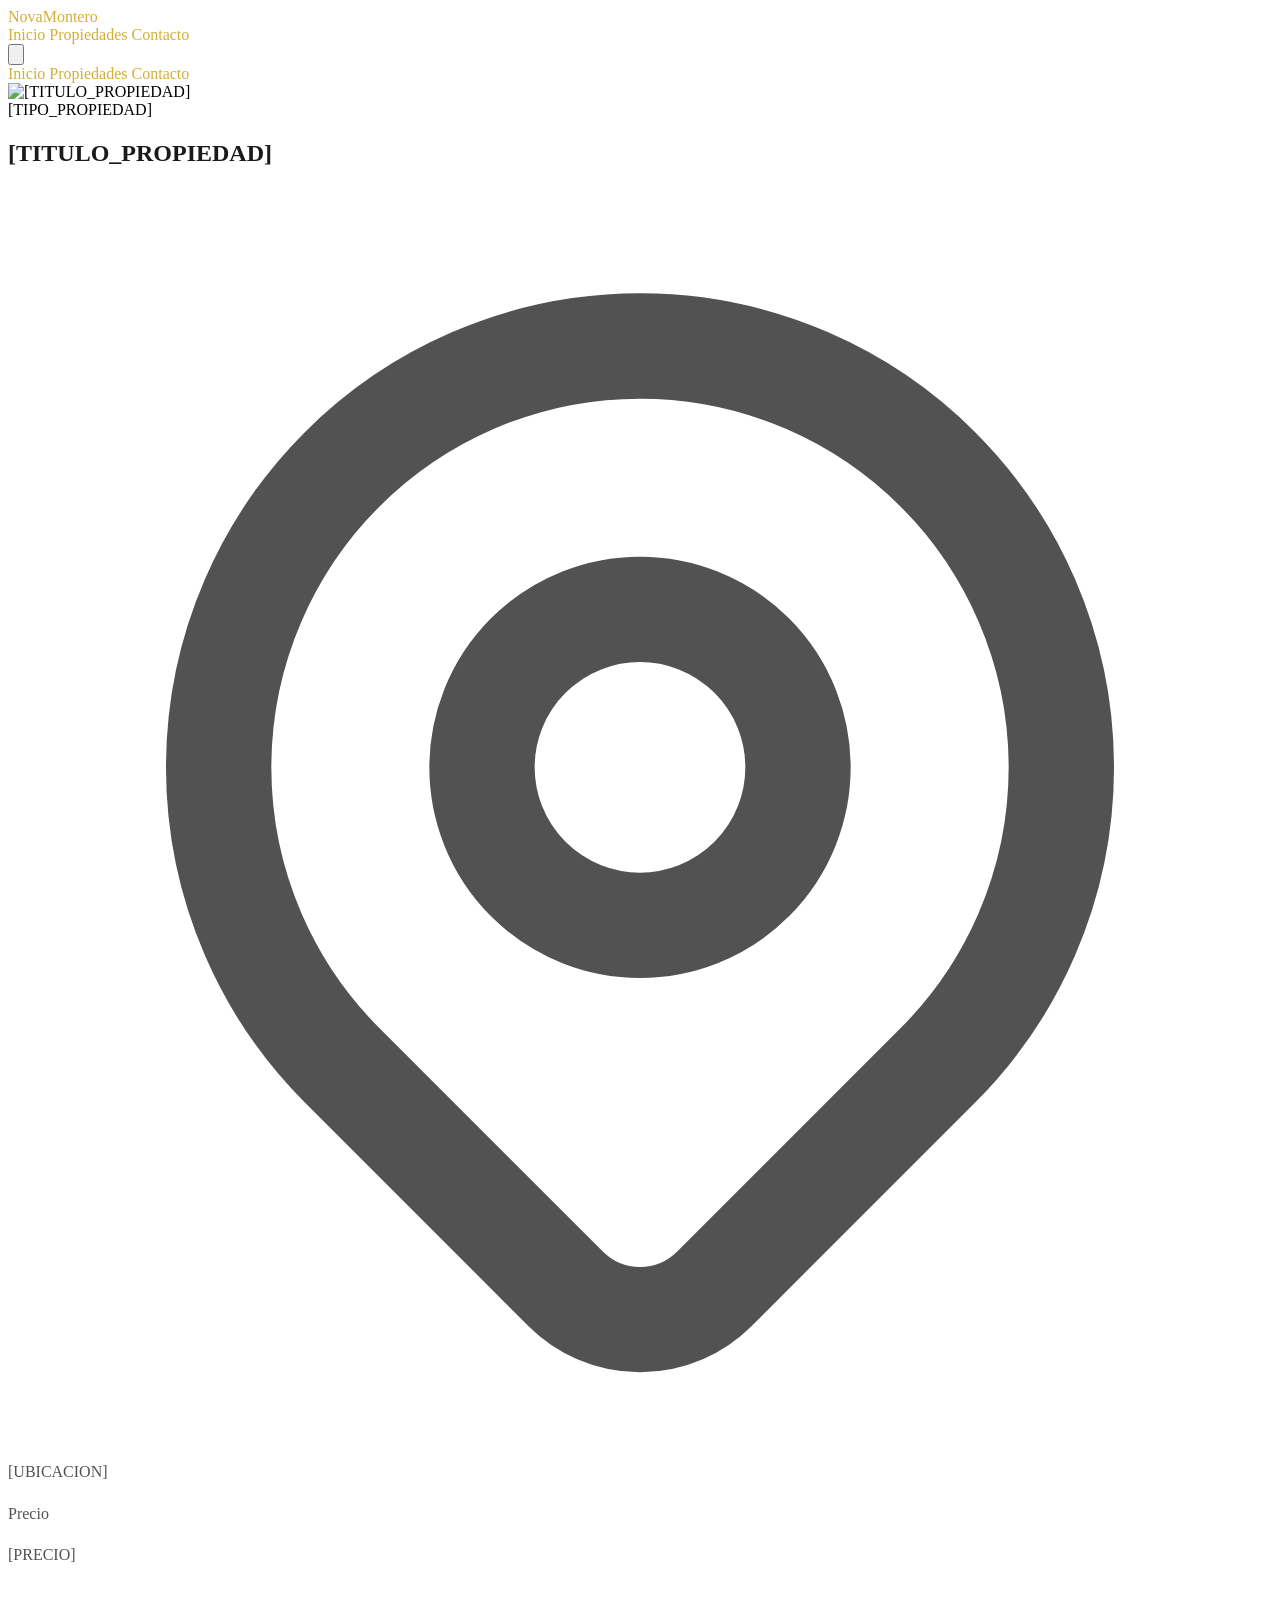
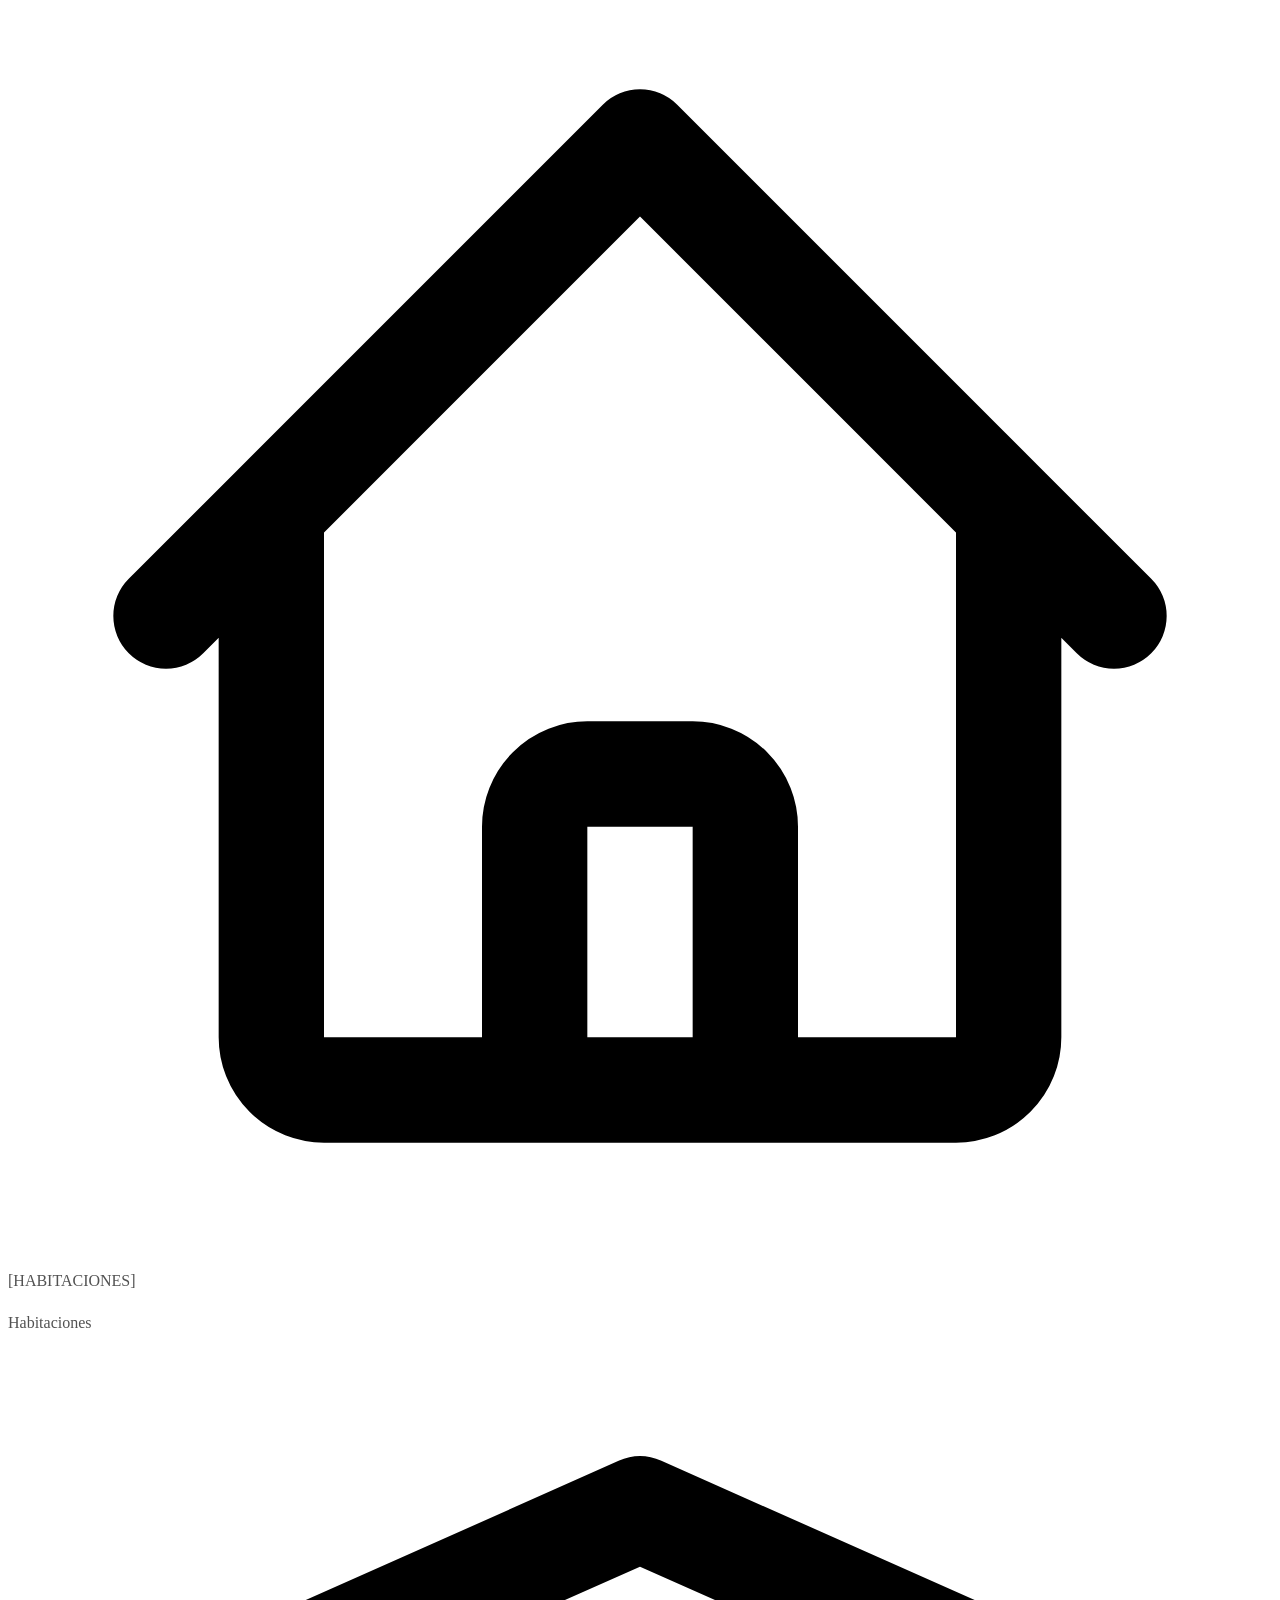
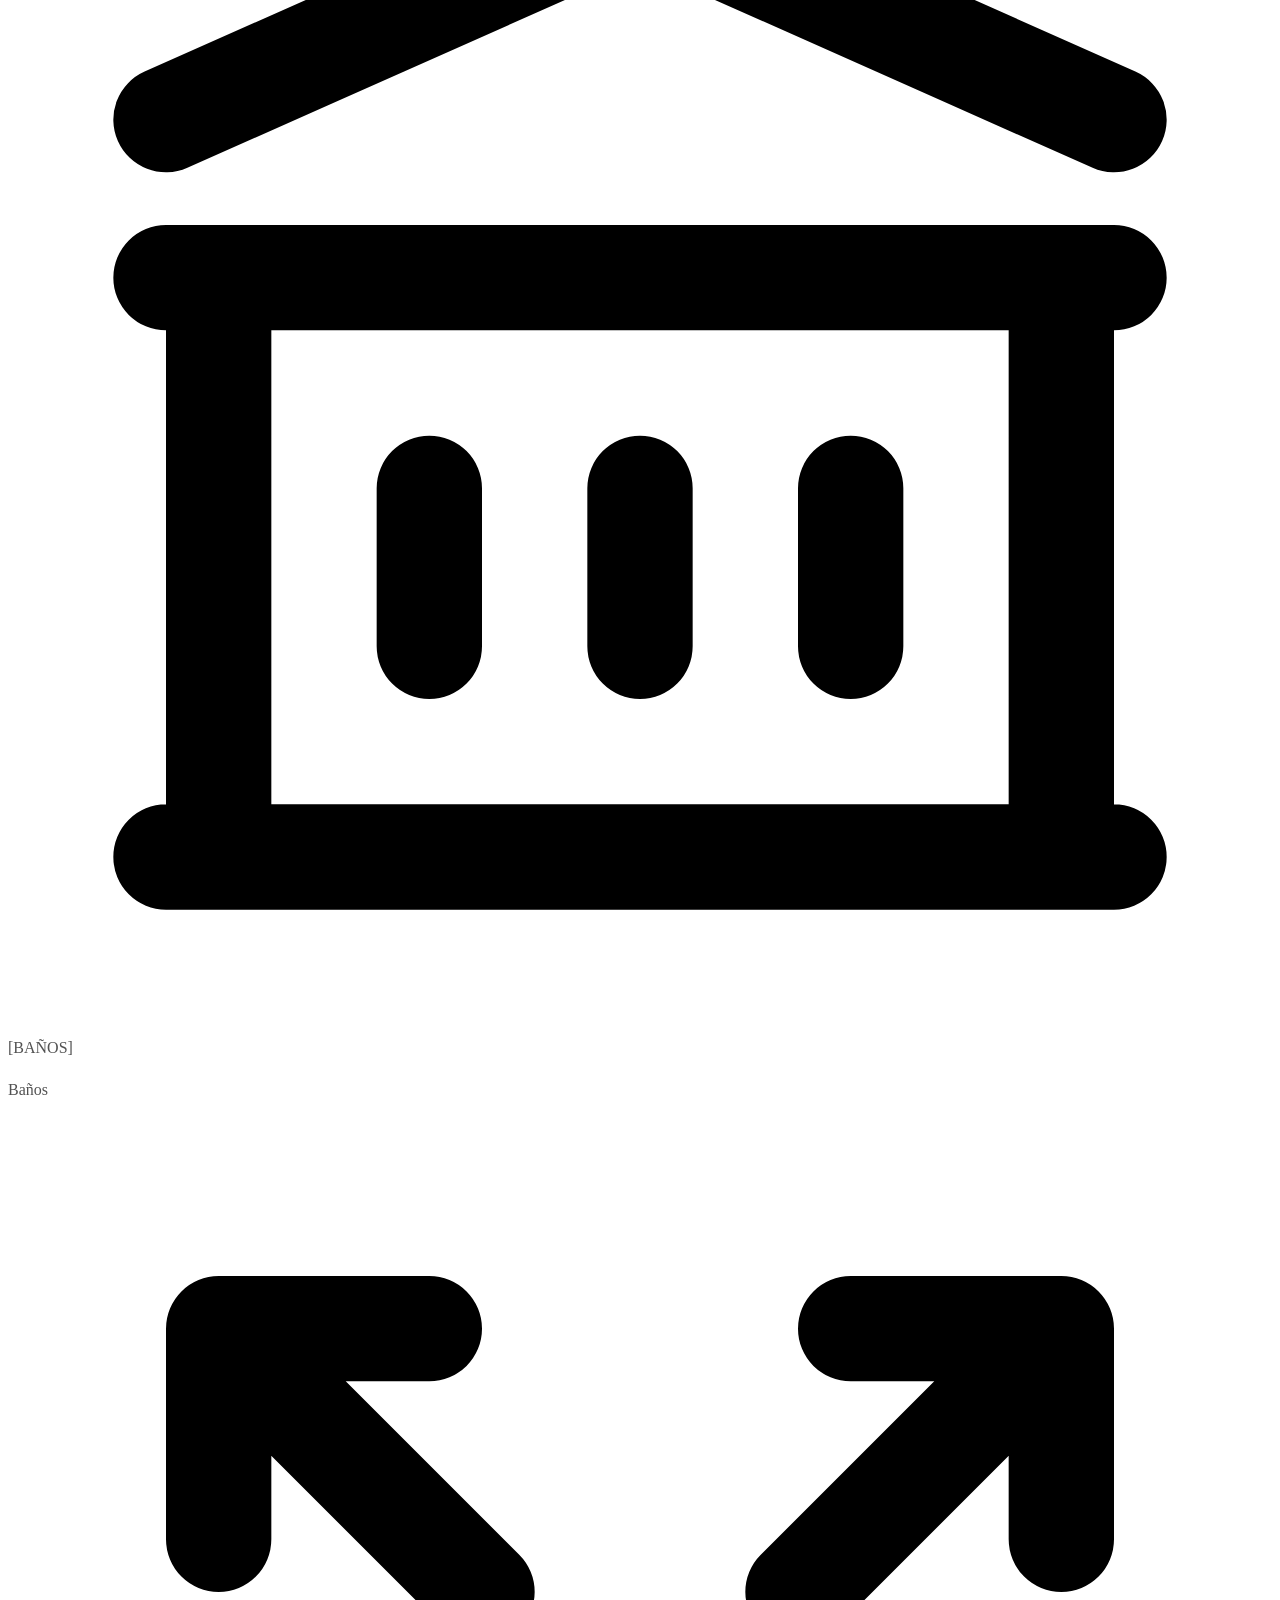
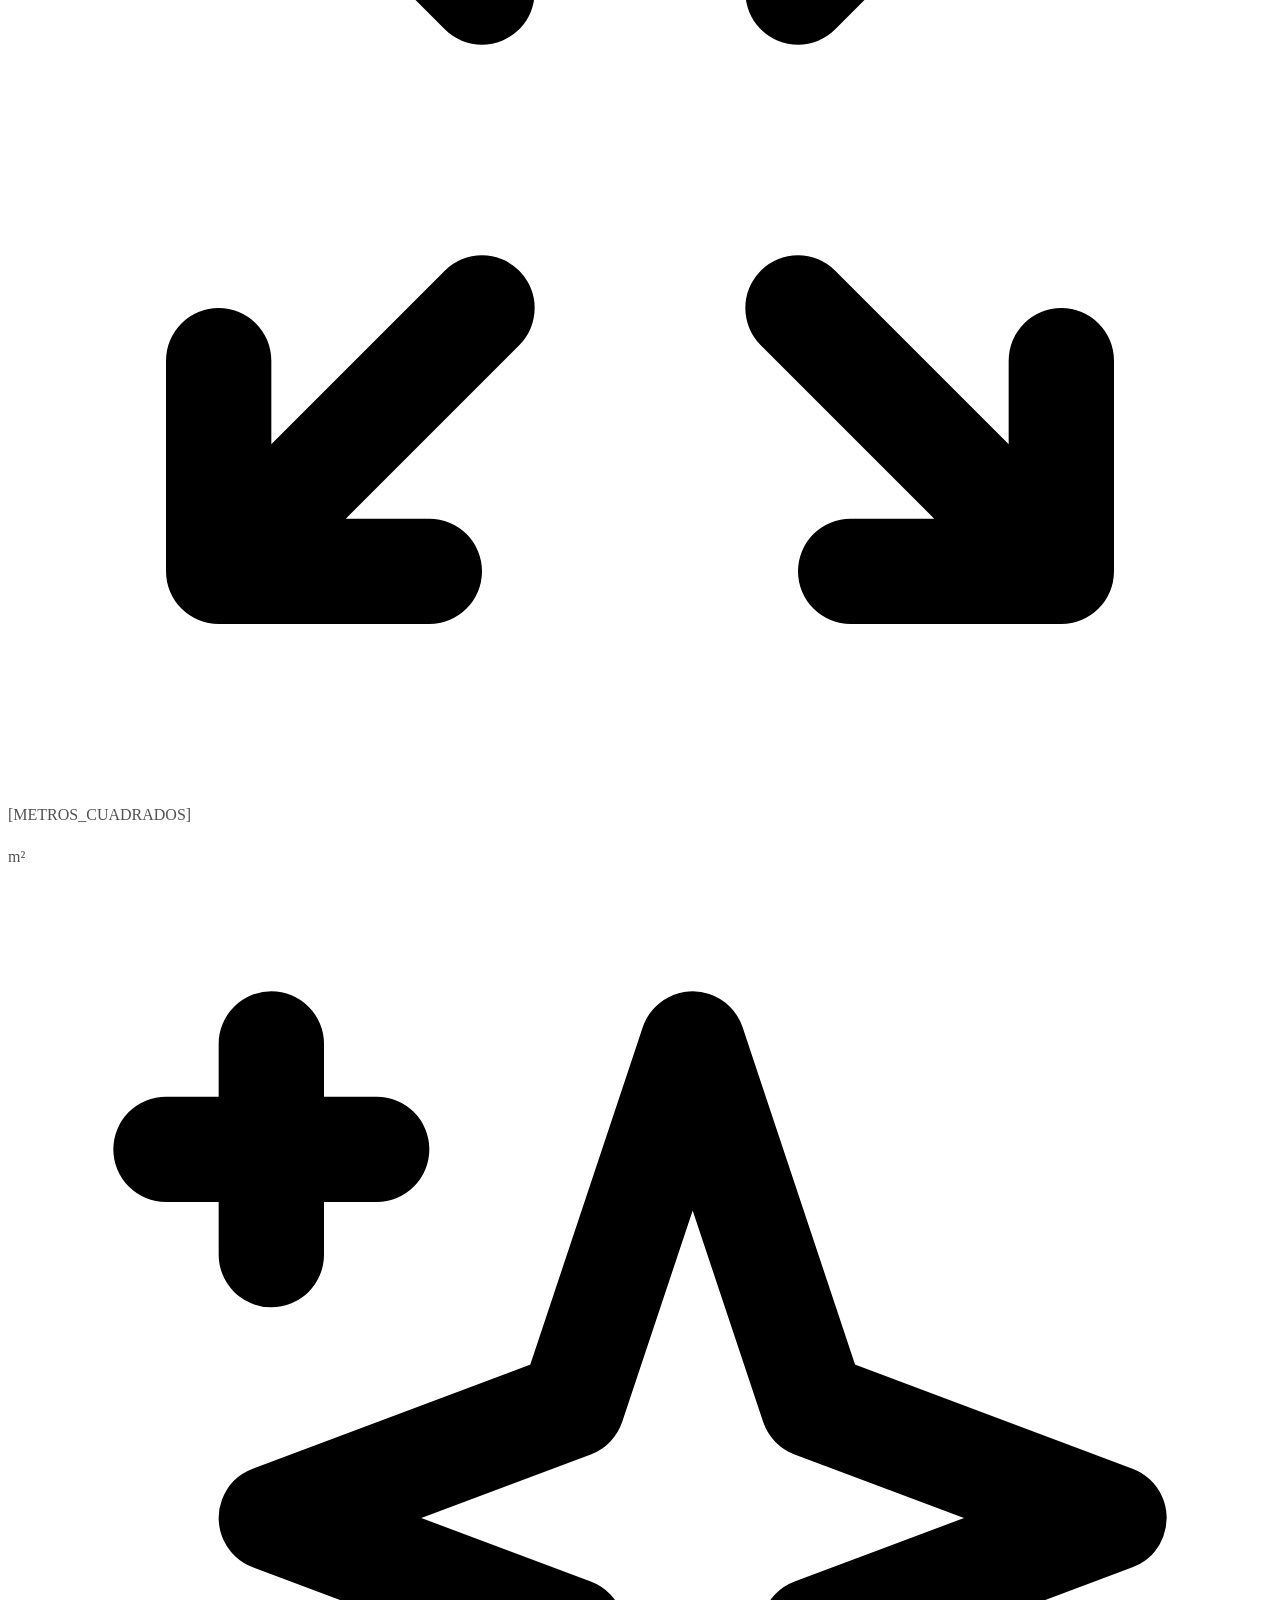
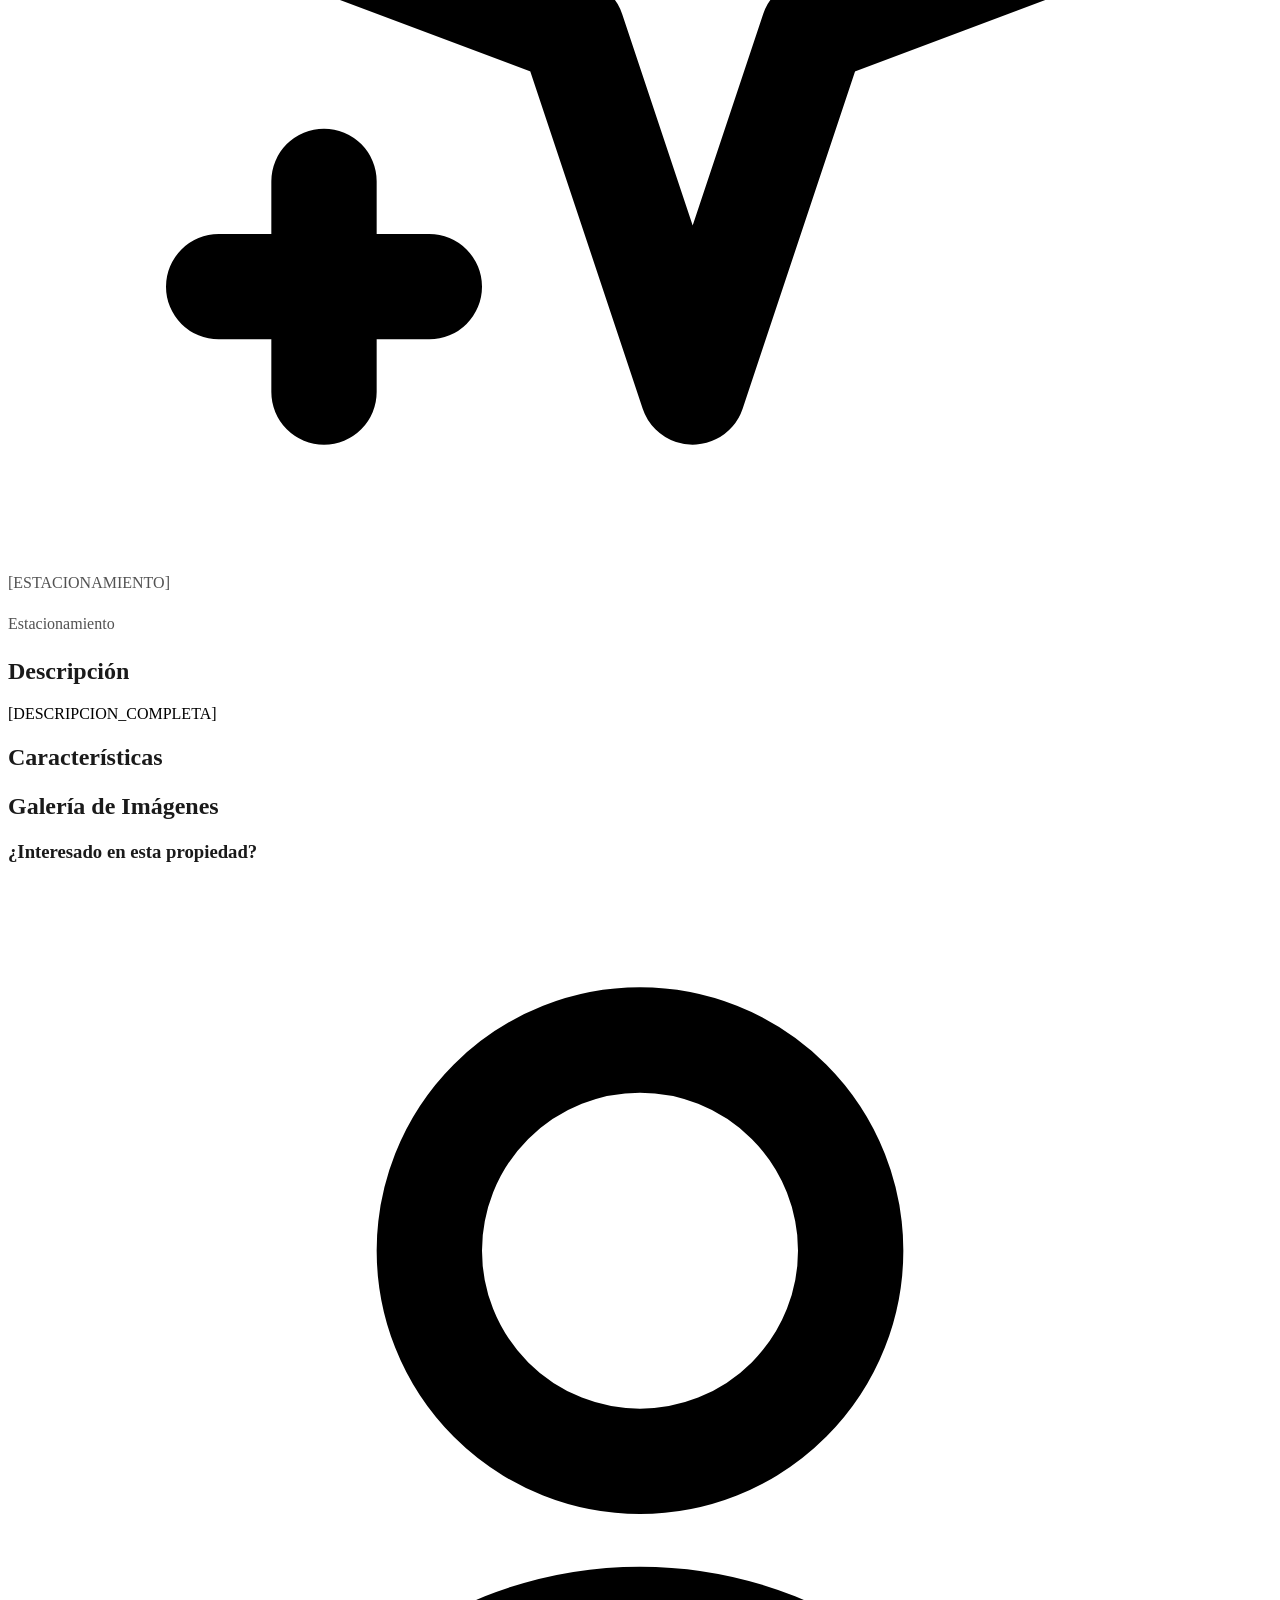
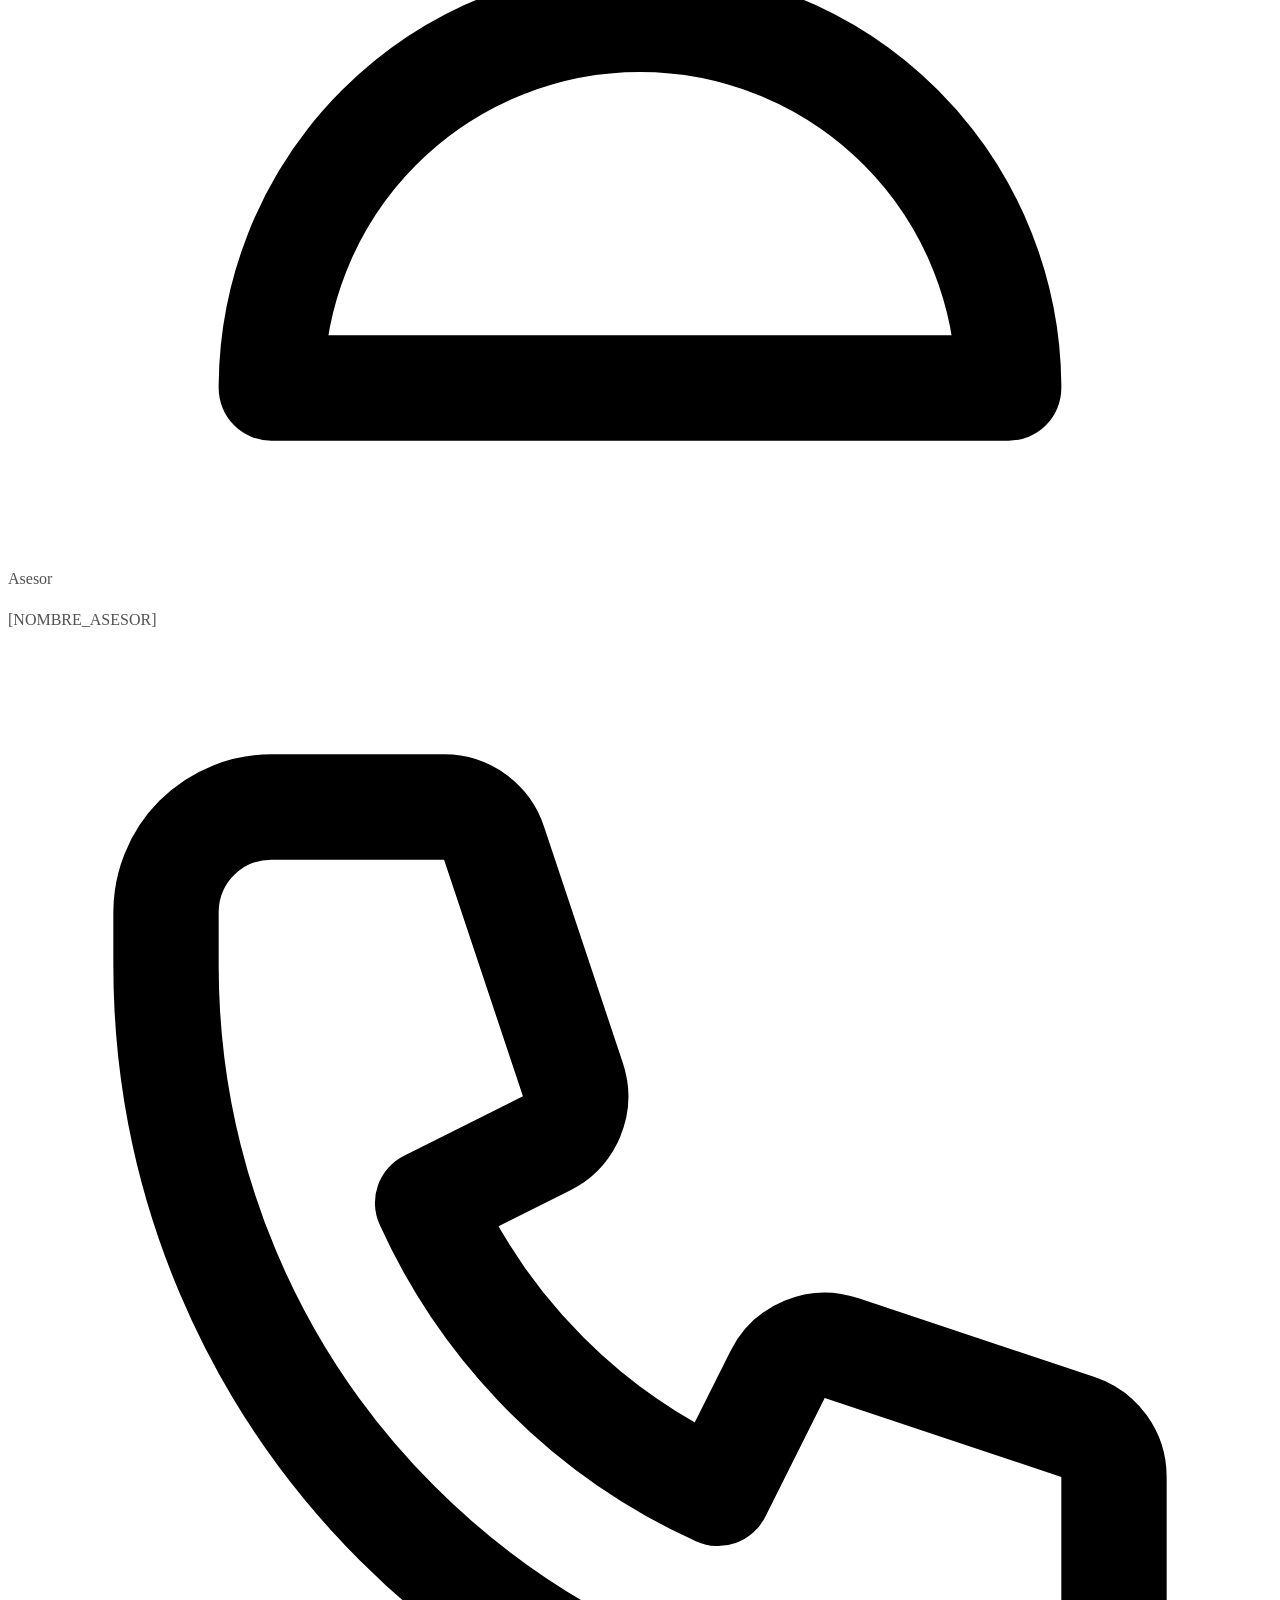
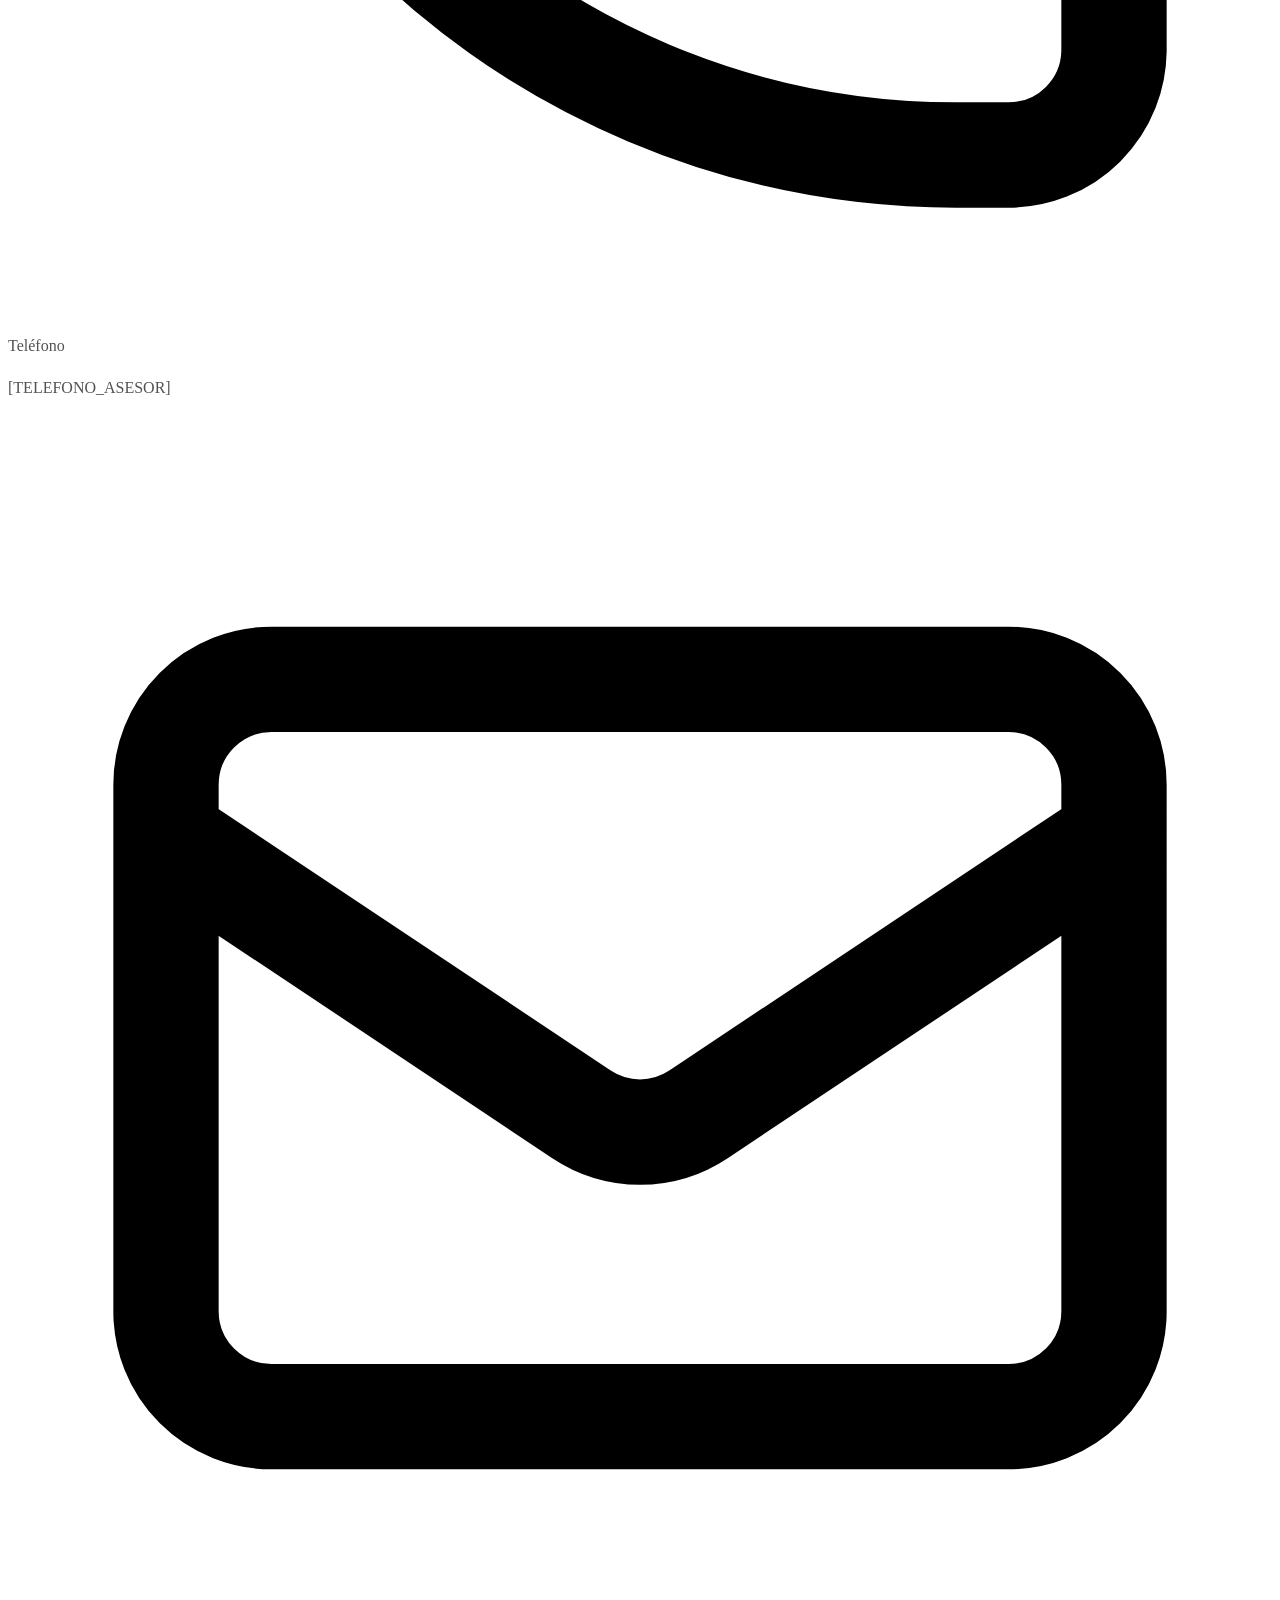
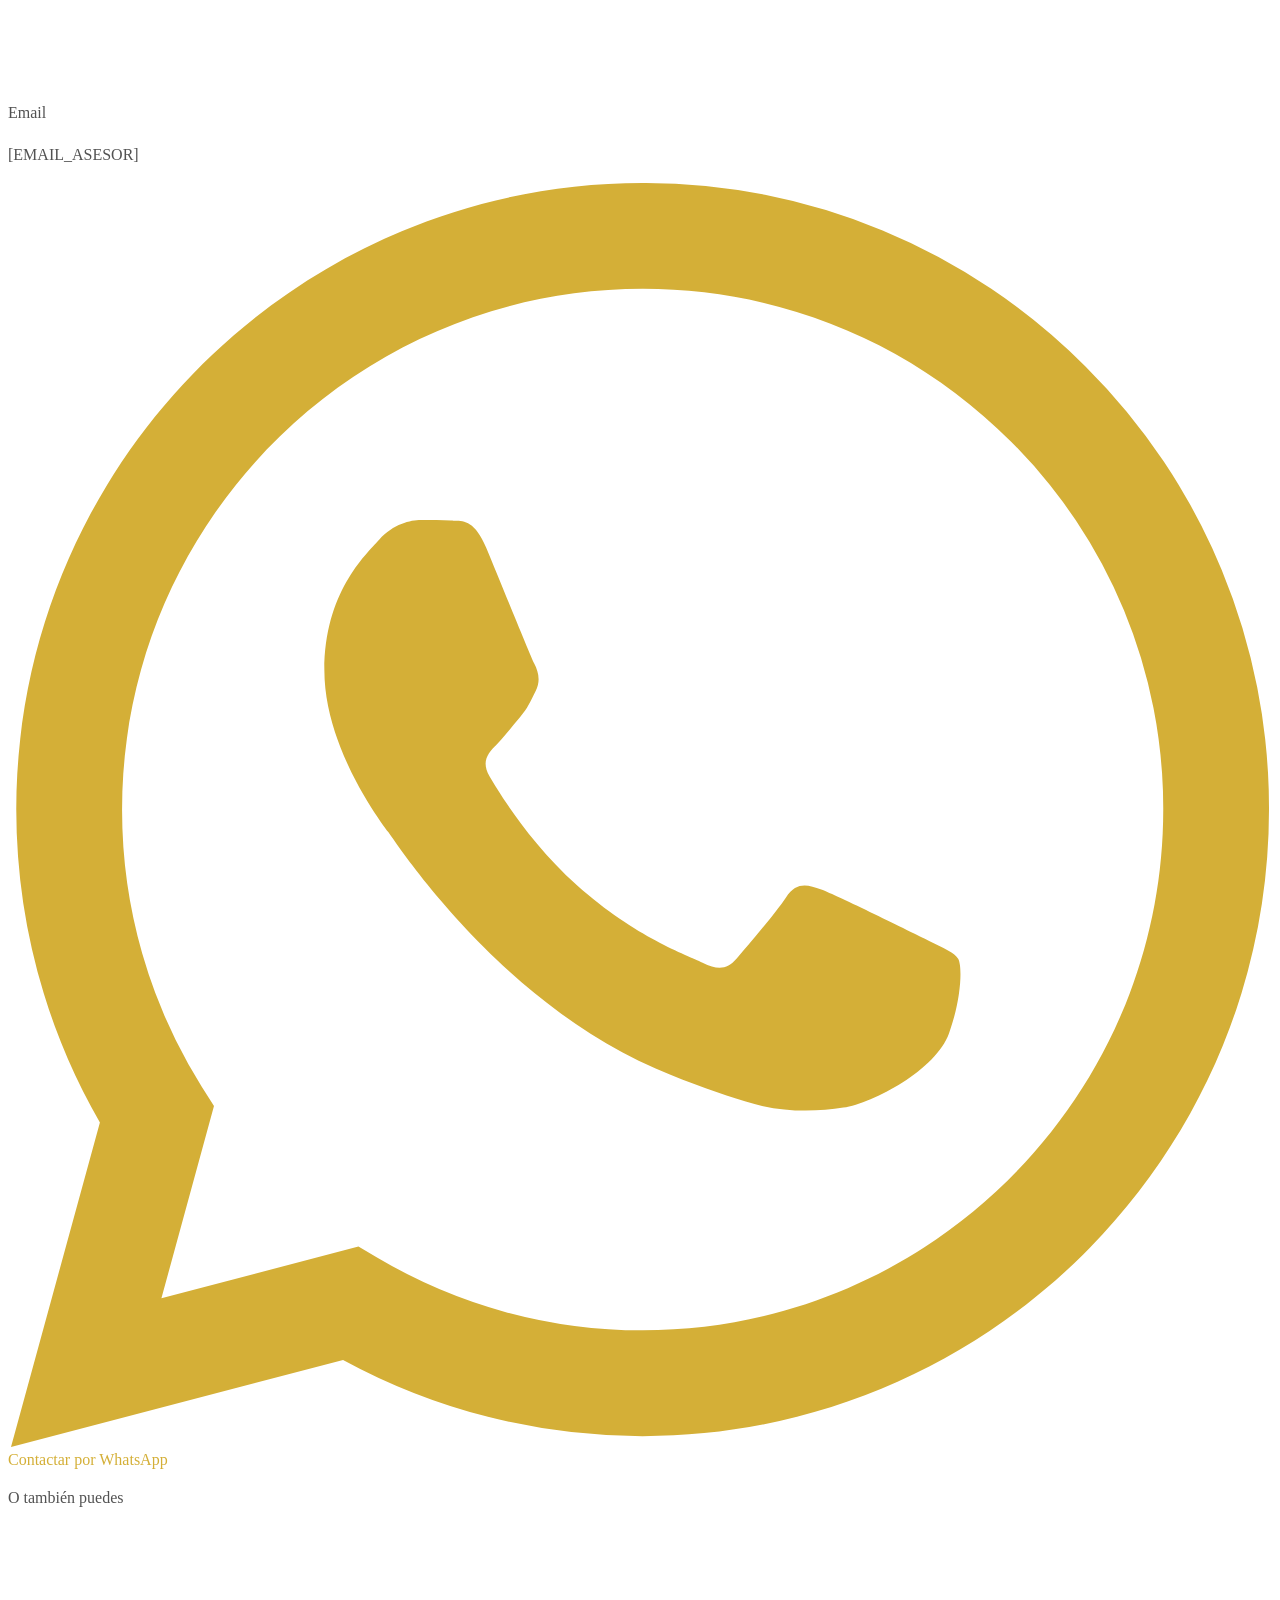
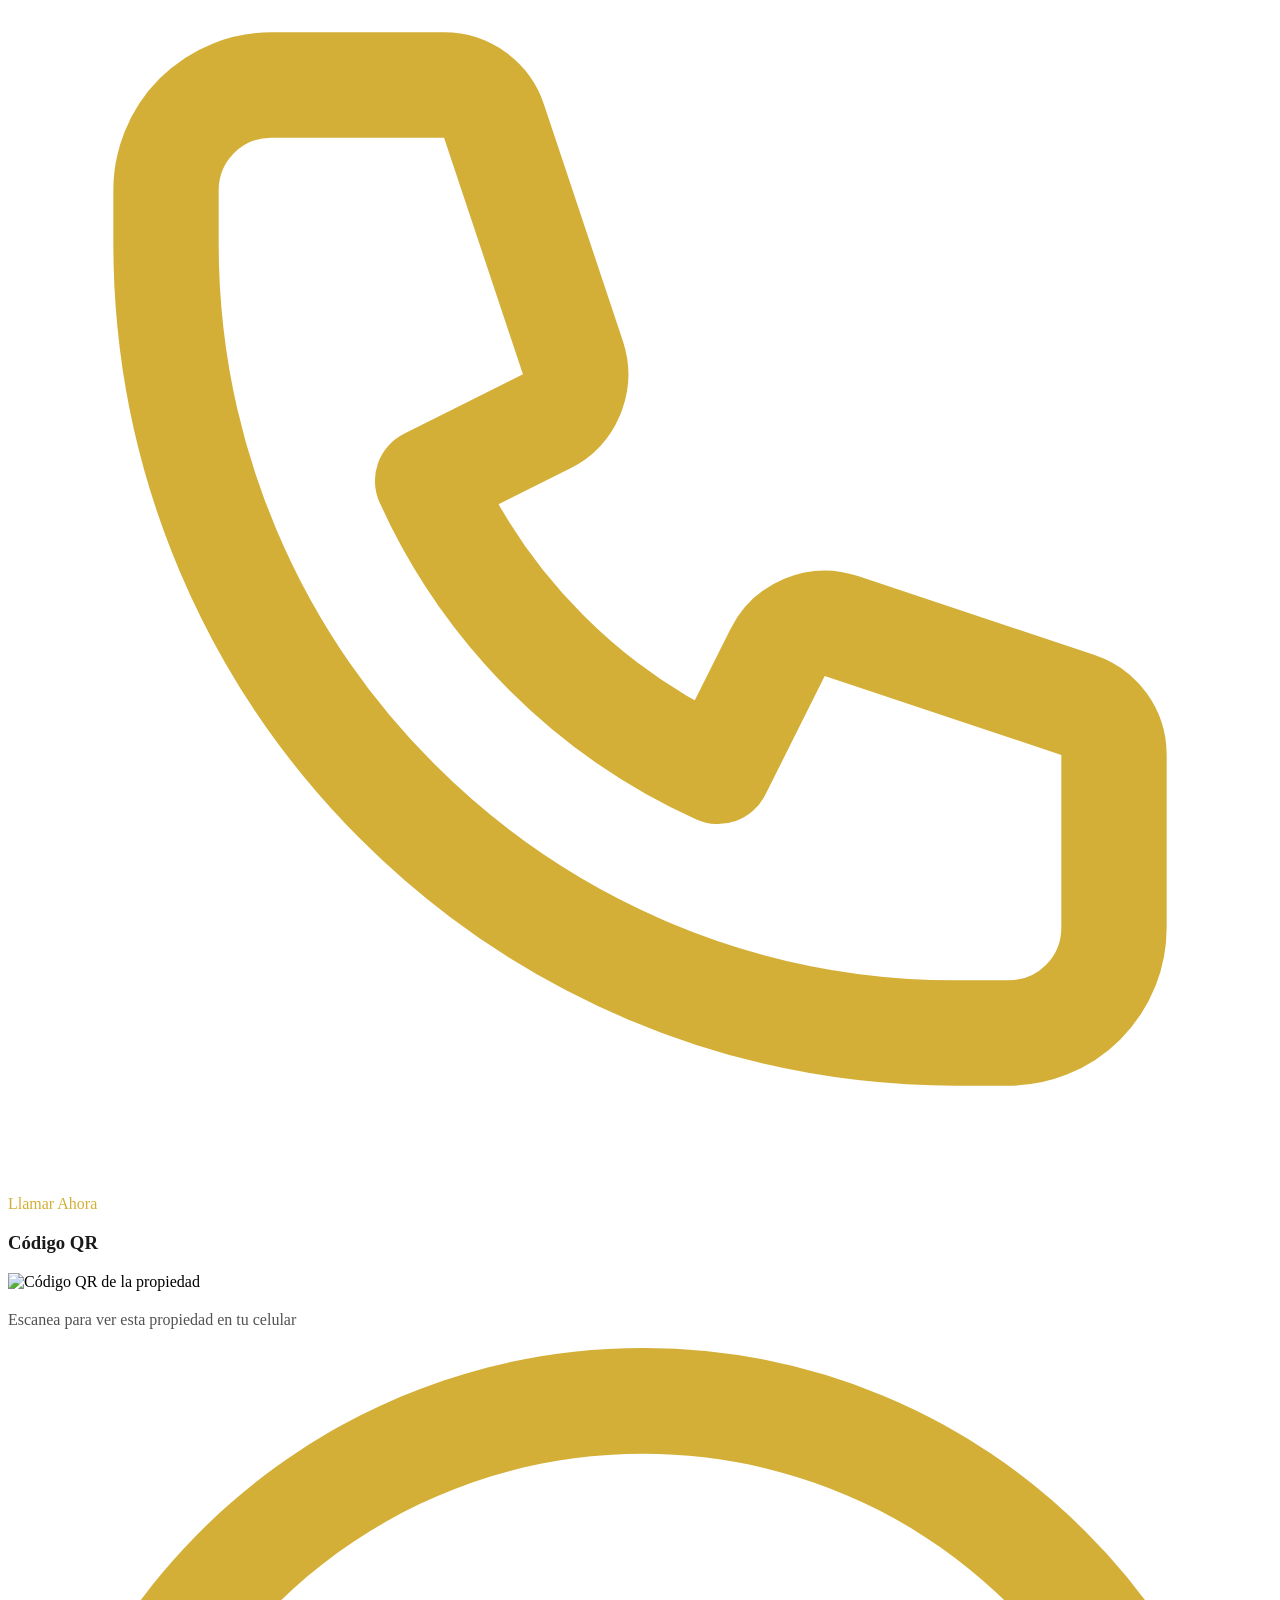
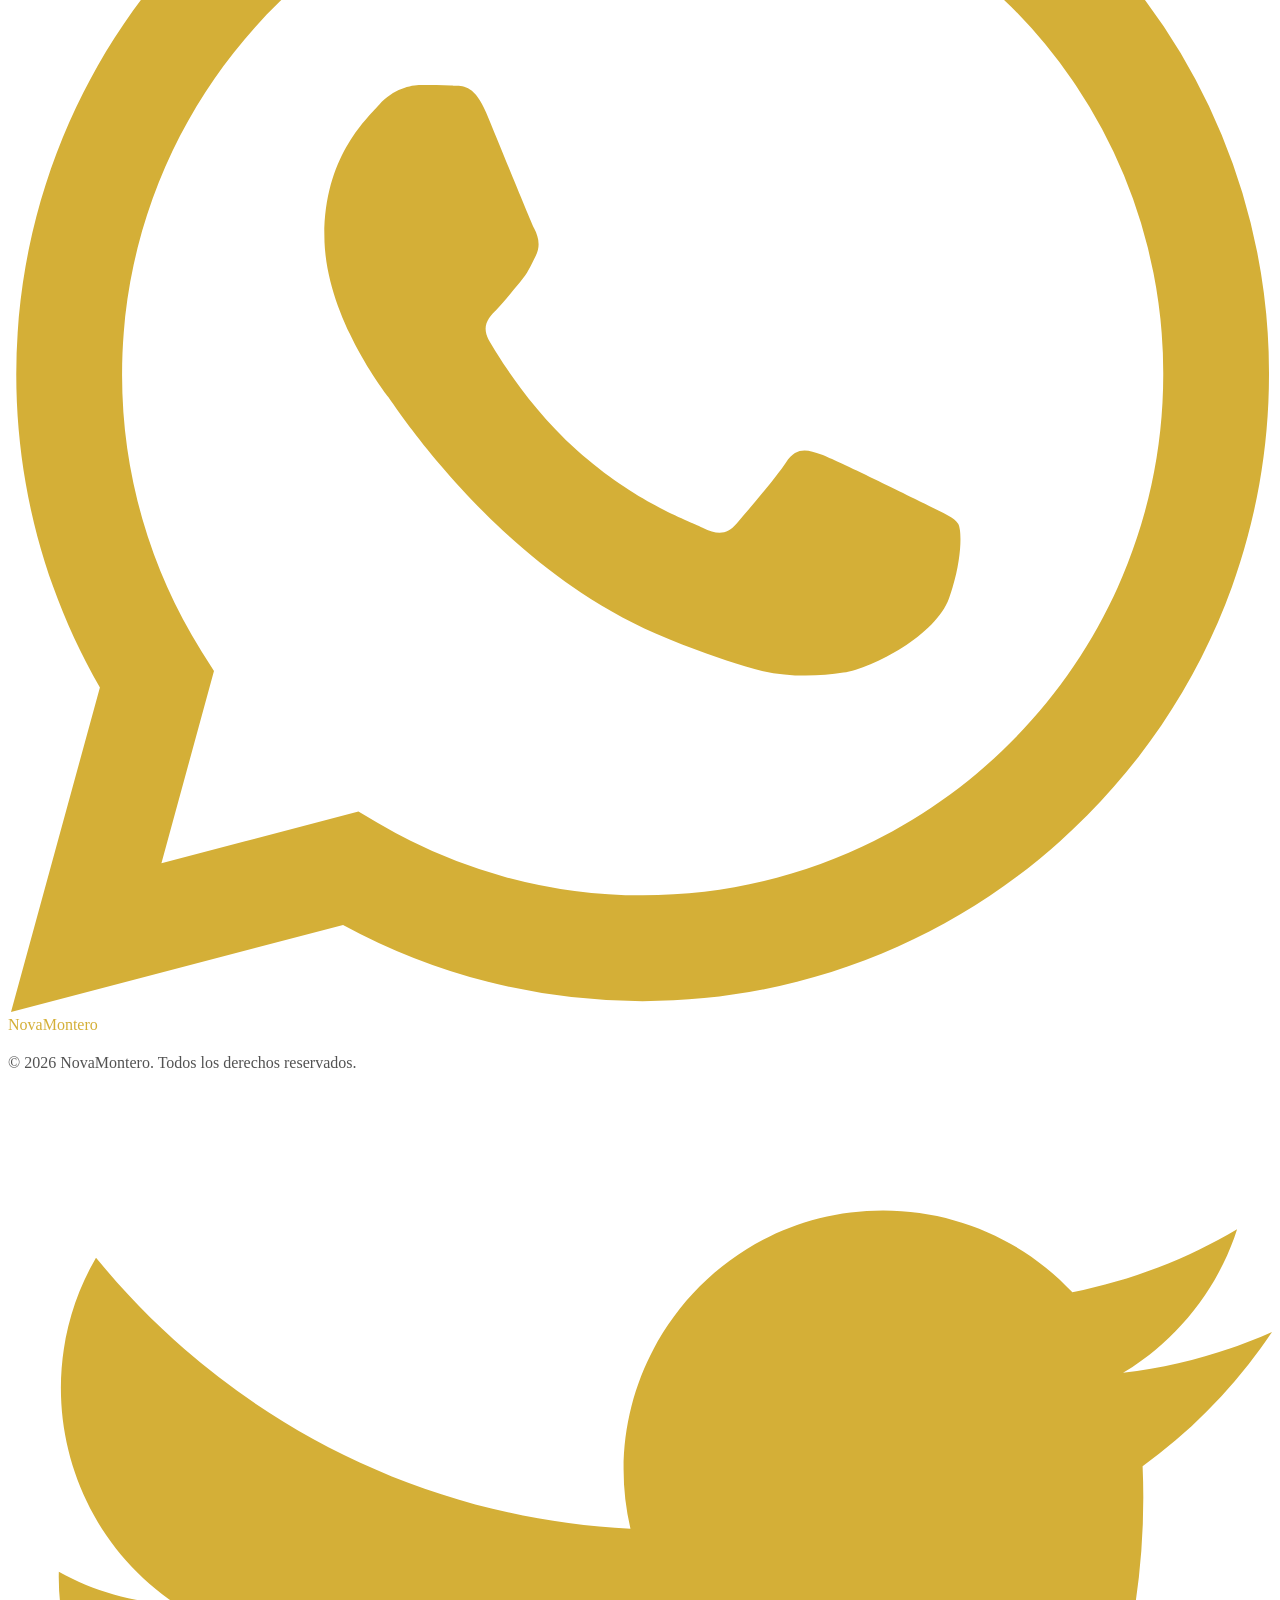
==== plantillas/index.html @ 6f41f122 "Sitio web NovaMontero - Landing page de propiedades en Monterrey, Bolivia" ====
<!DOCTYPE html>
<html lang="es">
<head>
    <meta charset="UTF-8">
    <meta name="viewport" content="width=device-width, initial-scale=1.0">
    <meta name="description" content="[DESCRIPCION_PROPIEDAD] - [TIPO_PROPIEDAD] en venta en [UBICACION]">
    <meta name="keywords" content="[PALABRAS_CLAVE]">
    <title>[TITULO_PROPIEDAD] | NovaMontero</title>
    
    <!-- Tailwind CSS CDN -->
    <script src="https://cdn.tailwindcss.com"></script>
    
    <!-- Custom Styles -->
    <link rel="stylesheet" href="../assets/css/styles.css">
    
    <!-- Favicon -->
    <link rel="icon" type="image/x-icon" href="../assets/images/favicon.ico">
</head>
<body class="bg-gray-50 min-h-screen">
    <!-- Header -->
    <header class="bg-white shadow-md sticky top-0 z-50">
        <div class="container mx-auto px-4 py-4">
            <div class="flex justify-between items-center">
                <a href="../index.html" class="flex items-center space-x-1">
                    <span class="text-2xl font-bold text-gold-400">Nova</span><span class="text-2xl font-bold text-gray-800">Montero</span>
                </a>
                <nav class="hidden md:flex space-x-8">
                    <a href="../index.html" class="text-gray-600 hover:text-gold-400 transition">Inicio</a>
                    <a href="../index.html#propiedades" class="text-gray-600 hover:text-gold-400 transition">Propiedades</a>
                    <a href="#contacto" class="text-gray-600 hover:text-gold-400 transition">Contacto</a>
                </nav>
                <button id="mobileMenuBtn" class="md:hidden text-gray-600">
                    <svg class="w-6 h-6" fill="none" stroke="currentColor" viewBox="0 0 24 24">
                        <path stroke-linecap="round" stroke-linejoin="round" stroke-width="2" d="M4 6h16M4 12h16M4 18h16"/>
                    </svg>
                </button>
            </div>
        </div>
        <!-- Mobile Menu -->
        <div id="mobileMenu" class="hidden md:hidden bg-white border-t">
            <div class="container mx-auto px-4 py-2">
                <a href="../index.html" class="block py-2 text-gray-600 hover:text-gold-400">Inicio</a>
                <a href="../index.html#propiedades" class="block py-2 text-gray-600 hover:text-gold-400">Propiedades</a>
                <a href="#contacto" class="block py-2 text-gray-600 hover:text-gold-400">Contacto</a>
            </div>
        </div>
    </header>

    <!-- Hero Section -->
    <section class="relative">
        <div class="relative h-96 md:h-[500px]">
            <img id="heroImage" src="[URL_IMAGEN_PRINCIPAL]" alt="[TITULO_PROPIEDAD]" class="w-full h-full object-cover">
            <div class="absolute inset-0 bg-gradient-to-t from-black/60 to-transparent"></div>
            <div class="absolute bottom-0 left-0 right-0 p-6 md:p-12">
                <div class="container mx-auto">
                    <div class="flex flex-wrap items-end justify-between gap-4">
                        <div>
                            <span id="propertyType" class="inline-block bg-gold-400 text-black px-3 py-1 rounded-full text-sm font-medium mb-2">[TIPO_PROPIEDAD]</span>
                            <h1 id="propertyTitle" class="text-3xl md:text-4xl font-bold text-white mb-2">[TITULO_PROPIEDAD]</h1>
                            <p id="propertyLocation" class="text-white/90 text-lg flex items-center">
                                <svg class="w-5 h-5 mr-2" fill="none" stroke="currentColor" viewBox="0 0 24 24">
                                    <path stroke-linecap="round" stroke-linejoin="round" stroke-width="2" d="M17.657 16.657L13.414 20.9a1.998 1.998 0 01-2.827 0l-4.244-4.243a8 8 0 1111.314 0z"/>
                                    <path stroke-linecap="round" stroke-linejoin="round" stroke-width="2" d="M15 11a3 3 0 11-6 0 3 3 0 016 0z"/>
                                </svg>
                                [UBICACION]
                            </p>
                        </div>
                        <div class="text-right">
                            <p class="text-white/80 text-sm">Precio</p>
                            <p id="propertyPrice" class="text-3xl md:text-4xl font-bold text-white">[PRECIO]</p>
                        </div>
                    </div>
                </div>
            </div>
        </div>
    </section>

    <!-- Property Details -->
    <section class="py-8 md:py-12">
        <div class="container mx-auto px-4">
            <div class="grid grid-cols-1 lg:grid-cols-3 gap-8">
                <!-- Main Content -->
                <div class="lg:col-span-2">
                    <!-- Quick Stats -->
                    <div class="bg-white rounded-xl shadow-md p-6 mb-8">
                        <div class="grid grid-cols-2 md:grid-cols-4 gap-6">
                            <div class="text-center">
                                <div class="w-12 h-12 bg-gold-100 rounded-full flex items-center justify-center mx-auto mb-2">
                                    <svg class="w-6 h-6 text-gold-400" fill="none" stroke="currentColor" viewBox="0 0 24 24">
                                        <path stroke-linecap="round" stroke-linejoin="round" stroke-width="2" d="M3 12l2-2m0 0l7-7 7 7M5 10v10a1 1 0 001 1h3m10-11l2 2m-2-2v10a1 1 0 01-1 1h-3m-6 0a1 1 0 001-1v-4a1 1 0 011-1h2a1 1 0 011 1v4a1 1 0 001 1m-6 0h6"/>
                                    </svg>
                                </div>
                                <p id="statRooms" class="text-2xl font-bold text-gray-800">[HABITACIONES]</p>
                                <p class="text-gray-500 text-sm">Habitaciones</p>
                            </div>
                            
                            <div class="text-center">
                                <div class="w-12 h-12 bg-gold-100 rounded-full flex items-center justify-center mx-auto mb-2">
                                    <svg class="w-6 h-6 text-gold-400" fill="none" stroke="currentColor" viewBox="0 0 24 24">
                                        <path stroke-linecap="round" stroke-linejoin="round" stroke-width="2" d="M8 14v3m4-3v3m4-3v3M3 21h18M3 10h18M3 7l9-4 9 4M4 10h16v11H4V10z"/>
                                    </svg>
                                </div>
                                <p id="statBathrooms" class="text-2xl font-bold text-gray-800">[BAÑOS]</p>
                                <p class="text-gray-500 text-sm">Baños</p>
                            </div>
                            
                            <div class="text-center">
                                <div class="w-12 h-12 bg-gold-100 rounded-full flex items-center justify-center mx-auto mb-2">
                                    <svg class="w-6 h-6 text-gold-400" fill="none" stroke="currentColor" viewBox="0 0 24 24">
                                        <path stroke-linecap="round" stroke-linejoin="round" stroke-width="2" d="M4 8V4m0 0h4M4 4l5 5m11-1V4m0 0h-4m4 0l-5 5M4 16v4m0 0h4m-4 0l5-5m11 5l-5-5m5 5v-4m0 4h-4"/>
                                    </svg>
                                </div>
                                <p id="statArea" class="text-2xl font-bold text-gray-800">[METROS_CUADRADOS]</p>
                                <p class="text-gray-500 text-sm">m²</p>
                            </div>
                            
                            <div class="text-center">
                                <div class="w-12 h-12 bg-gold-100 rounded-full flex items-center justify-center mx-auto mb-2">
                                    <svg class="w-6 h-6 text-gold-400" fill="none" stroke="currentColor" viewBox="0 0 24 24">
                                        <path stroke-linecap="round" stroke-linejoin="round" stroke-width="2" d="M5 3v4M3 5h4M6 17v4m-2-2h4m5-16l2.286 6.857L21 12l-5.714 2.143L13 21l-2.286-6.857L5 12l5.714-2.143L13 3z"/>
                                    </svg>
                                </div>
                                <p id="statParking" class="text-2xl font-bold text-gray-800">[ESTACIONAMIENTO]</p>
                                <p class="text-gray-500 text-sm">Estacionamiento</p>
                            </div>
                        </div>
                    </div>

                    <!-- Description -->
                    <div class="bg-white rounded-xl shadow-md p-6 mb-8">
                        <h2 class="text-2xl font-bold text-gray-800 mb-4">Descripción</h2>
                        <div id="propertyDescription" class="text-gray-600 leading-relaxed space-y-4">
                            [DESCRIPCION_COMPLETA]
                        </div>
                    </div>

                    <!-- Features -->
                    <div class="bg-white rounded-xl shadow-md p-6 mb-8">
                        <h2 class="text-2xl font-bold text-gray-800 mb-4">Características</h2>
                        <div id="propertyFeatures" class="grid grid-cols-1 md:grid-cols-2 gap-4">
                            <!-- Features se cargan dinámicamente -->
                        </div>
                    </div>

                    <!-- Gallery -->
                    <div class="bg-white rounded-xl shadow-md p-6">
                        <h2 class="text-2xl font-bold text-gray-800 mb-4">Galería de Imágenes</h2>
                        <div id="propertyGallery" class="grid grid-cols-2 md:grid-cols-3 gap-4">
                            <!-- Gallery se carga dinámicamente -->
                        </div>
                    </div>
                </div>

                <!-- Sidebar -->
                <div class="lg:col-span-1">
                    <!-- Contact Card -->
                    <div class="bg-white rounded-xl shadow-md p-6 mb-6 sticky top-24">
                        <h3 class="text-xl font-bold text-gray-800 mb-4">¿Interesado en esta propiedad?</h3>
                        
                        <div class="space-y-4 mb-6">
                            <div class="flex items-center space-x-3">
                                <div class="w-10 h-10 bg-gold-100 rounded-full flex items-center justify-center">
                                    <svg class="w-5 h-5 text-gold-400" fill="none" stroke="currentColor" viewBox="0 0 24 24">
                                        <path stroke-linecap="round" stroke-linejoin="round" stroke-width="2" d="M16 7a4 4 0 11-8 0 4 4 0 018 0zM12 14a7 7 0 00-7 7h14a7 7 0 00-7-7z"/>
                                    </svg>
                                </div>
                                <div>
                                    <p class="text-sm text-gray-500">Asesor</p>
                                    <p class="font-medium text-gray-800">[NOMBRE_ASESOR]</p>
                                </div>
                            </div>
                            
                            <div class="flex items-center space-x-3">
                                <div class="w-10 h-10 bg-gold-100 rounded-full flex items-center justify-center">
                                    <svg class="w-5 h-5 text-gold-400" fill="none" stroke="currentColor" viewBox="0 0 24 24">
                                        <path stroke-linecap="round" stroke-linejoin="round" stroke-width="2" d="M3 5a2 2 0 012-2h3.28a1 1 0 01.948.684l1.498 4.493a1 1 0 01-.502 1.21l-2.257 1.13a11.042 11.042 0 005.516 5.516l1.13-2.257a1 1 0 011.21-.502l4.493 1.498a1 1 0 01.684.949V19a2 2 0 01-2 2h-1C9.716 21 3 14.284 3 6V5z"/>
                                    </svg>
                                </div>
                                <div>
                                    <p class="text-sm text-gray-500">Teléfono</p>
                                    <p class="font-medium text-gray-800">[TELEFONO_ASESOR]</p>
                                </div>
                            </div>
                            
                            <div class="flex items-center space-x-3">
                                <div class="w-10 h-10 bg-gold-100 rounded-full flex items-center justify-center">
                                    <svg class="w-5 h-5 text-gold-400" fill="none" stroke="currentColor" viewBox="0 0 24 24">
                                        <path stroke-linecap="round" stroke-linejoin="round" stroke-width="2" d="M3 8l7.89 5.26a2 2 0 002.22 0L21 8M5 19h14a2 2 0 002-2V7a2 2 0 00-2-2H5a2 2 0 00-2 2v10a2 2 0 002 2z"/>
                                    </svg>
                                </div>
                                <div>
                                    <p class="text-sm text-gray-500">Email</p>
                                    <p class="font-medium text-gray-800">[EMAIL_ASESOR]</p>
                                </div>
                            </div>
                        </div>
                        
                        <a id="whatsappBtn" href="[URL_WHATSAPP]" target="_blank" class="w-full bg-green-500 text-white py-3 rounded-lg font-semibold hover:bg-green-600 transition flex items-center justify-center space-x-2">
                            <svg class="w-6 h-6" fill="currentColor" viewBox="0 0 24 24">
                                <path d="M17.472 14.382c-.297-.149-1.758-.867-2.03-.967-.273-.099-.471-.148-.67.15-.197.297-.767.966-.94 1.164-.173.199-.347.223-.644.075-.297-.15-1.255-.463-2.39-1.475-.883-.788-1.48-1.761-1.653-2.059-.173-.297-.018-.458.13-.606.134-.133.298-.347.446-.52.149-.174.198-.298.298-.497.099-.198.05-.371-.025-.52-.075-.149-.669-1.612-.916-2.207-.242-.579-.487-.5-.669-.51-.173-.008-.371-.01-.57-.01-.198 0-.52.074-.792.372-.272.297-1.04 1.016-1.04 2.479 0 1.462 1.065 2.875 1.213 3.074.149.198 2.096 3.2 5.077 4.487.709.306 1.262.489 1.694.625.712.227 1.36.195 1.871.118.571-.085 1.758-.719 2.006-1.413.248-.694.248-1.289.173-1.413-.074-.124-.272-.198-.57-.347m-5.421 7.403h-.004a9.87 9.87 0 01-5.031-1.378l-.361-.214-3.741.982.998-3.648-.235-.374a9.86 9.86 0 01-1.51-5.26c.001-5.45 4.436-9.884 9.888-9.884 2.64 0 5.122 1.03 6.988 2.898a9.825 9.825 0 012.893 6.994c-.003 5.45-4.437 9.884-9.885 9.884m8.413-18.297A11.815 11.815 0 0012.05 0C5.495 0 .16 5.335.157 11.892c0 2.096.547 4.142 1.588 5.945L.057 24l6.305-1.654a11.882 11.882 0 005.683 1.448h.005c6.554 0 11.89-5.335 11.893-11.893a11.821 11.821 0 00-3.48-8.413z"/>
                            </svg>
                            <span>Contactar por WhatsApp</span>
                        </a>
                        
                        <div class="mt-4 pt-4 border-t">
                            <p class="text-sm text-gray-500 text-center">O también puedes</p>
                            <a href="tel:[TELEFONO_ASESOR]" class="w-full mt-2 bg-gold-400 text-black py-3 rounded-lg font-semibold hover:bg-gold-500 transition flex items-center justify-center space-x-2">
                                <svg class="w-5 h-5" fill="none" stroke="currentColor" viewBox="0 0 24 24">
                                    <path stroke-linecap="round" stroke-linejoin="round" stroke-width="2" d="M3 5a2 2 0 012-2h3.28a1 1 0 01.948.684l1.498 4.493a1 1 0 01-.502 1.21l-2.257 1.13a11.042 11.042 0 005.516 5.516l1.13-2.257a1 1 0 011.21-.502l4.493 1.498a1 1 0 01.684.949V19a2 2 0 01-2 2h-1C9.716 21 3 14.284 3 6V5z"/>
                                </svg>
                                <span>Llamar Ahora</span>
                            </a>
                        </div>
                    </div>

                    <!-- QR Code -->
                    <div class="bg-white rounded-xl shadow-md p-6">
                        <h3 class="text-xl font-bold text-gray-800 mb-4 text-center">Código QR</h3>
                        <div id="qrCode" class="flex justify-center mb-4">
                            <img src="[URL_QR_CODE]" alt="Código QR de la propiedad" class="w-48 h-48">
                        </div>
                        <p class="text-gray-500 text-sm text-center">Escanea para ver esta propiedad en tu celular</p>
                    </div>
                </div>
            </div>
        </div>
    </section>

    <!-- WhatsApp Float Button -->
    <a id="whatsappFloat" href="[URL_WHATSAPP]" target="_blank" class="fixed bottom-6 right-6 bg-green-500 text-white p-4 rounded-full shadow-lg hover:bg-green-600 transition z-50 flex items-center justify-center">
        <svg class="w-8 h-8" fill="currentColor" viewBox="0 0 24 24">
            <path d="M17.472 14.382c-.297-.149-1.758-.867-2.03-.967-.273-.099-.471-.148-.67.15-.197.297-.767.966-.94 1.164-.173.199-.347.223-.644.075-.297-.15-1.255-.463-2.39-1.475-.883-.788-1.48-1.761-1.653-2.059-.173-.297-.018-.458.13-.606.134-.133.298-.347.446-.52.149-.174.198-.298.298-.497.099-.198.05-.371-.025-.52-.075-.149-.669-1.612-.916-2.207-.242-.579-.487-.5-.669-.51-.173-.008-.371-.01-.57-.01-.198 0-.52.074-.792.372-.272.297-1.04 1.016-1.04 2.479 0 1.462 1.065 2.875 1.213 3.074.149.198 2.096 3.2 5.077 4.487.709.306 1.262.489 1.694.625.712.227 1.36.195 1.871.118.571-.085 1.758-.719 2.006-1.413.248-.694.248-1.289.173-1.413-.074-.124-.272-.198-.57-.347m-5.421 7.403h-.004a9.87 9.87 0 01-5.031-1.378l-.361-.214-3.741.982.998-3.648-.235-.374a9.86 9.86 0 01-1.51-5.26c.001-5.45 4.436-9.884 9.888-9.884 2.64 0 5.122 1.03 6.988 2.898a9.825 9.825 0 012.893 6.994c-.003 5.45-4.437 9.884-9.885 9.884m8.413-18.297A11.815 11.815 0 0012.05 0C5.495 0 .16 5.335.157 11.892c0 2.096.547 4.142 1.588 5.945L.057 24l6.305-1.654a11.882 11.882 0 005.683 1.448h.005c6.554 0 11.89-5.335 11.893-11.893a11.821 11.821 0 00-3.48-8.413z"/>
        </svg>
    </a>

    <!-- Footer -->
    <footer class="bg-black text-white py-8">
        <div class="container mx-auto px-4">
            <div class="flex flex-col md:flex-row justify-between items-center">
                <div class="mb-4 md:mb-0">
                    <a href="../index.html" class="flex items-center space-x-1">
                        <span class="text-2xl font-bold text-gold-400">Nova</span><span class="text-2xl font-bold text-white">Montero</span>
                    </a>
                    <p class="text-gray-400 mt-2 text-sm">© 2026 NovaMontero. Todos los derechos reservados.</p>
                </div>
                
                <div class="flex space-x-4">
                    <a href="#" class="text-gray-400 hover:text-gold-400 transition">
                        <svg class="w-6 h-6" fill="currentColor" viewBox="0 0 24 24">
                            <path d="M24 4.557c-.883.392-1.832.656-2.828.775 1.017-.609 1.798-1.574 2.165-2.724-.951.564-2.005.974-3.127 1.195-.897-.957-2.178-1.555-3.594-1.555-3.179 0-5.515 2.966-4.797 6.045-4.091-.205-7.719-2.165-10.148-5.144-1.29 2.213-.669 5.108 1.523 6.574-.806-.026-1.566-.247-2.229-.616-.054 2.281 1.581 4.415 3.949 4.89-.693.188-1.452.232-2.224.084.626 1.956 2.444 3.379 4.6 3.419-2.07 1.623-4.678 2.348-7.29 2.04 2.179 1.397 4.768 2.212 7.548 2.212 9.142 0 14.307-7.721 13.995-14.646.962-.695 1.797-1.562 2.457-2.549z"/>
                        </svg>
                    </a>
                    <a href="#" class="text-gray-400 hover:text-gold-400 transition">
                        <svg class="w-6 h-6" fill="currentColor" viewBox="0 0 24 24">
                            <path d="M12 2.163c3.204 0 3.584.012 4.85.07 3.252.148 4.771 1.691 4.919 4.919.058 1.265.069 1.645.069 4.849 0 3.205-.012 3.584-.069 4.849-.149 3.225-1.664 4.771-4.919 4.919-1.266.058-1.644.07-4.85.07-3.204 0-3.584-.012-4.849-.07-3.26-.149-4.771-1.699-4.919-4.92-.058-1.265-.07-1.644-.07-4.849 0-3.204.013-3.583.07-4.849.149-3.227 1.664-4.771 4.919-4.919 1.266-.057 1.645-.069 4.849-.069zm0-2.163c-3.259 0-3.667.014-4.947.072-4.358.2-6.78 2.618-6.98 6.98-.059 1.281-.073 1.689-.073 4.948 0 3.259.014 3.668.072 4.948.2 4.358 2.618 6.78 6.98 6.98 1.281.058 1.689.072 4.948.072 3.259 0 3.668-.014 4.948-.072 4.354-.2 6.782-2.618 6.979-6.98.059-1.28.073-1.689.073-4.948 0-3.259-.014-3.667-.072-4.947-.196-4.354-2.617-6.78-6.979-6.98-1.281-.059-1.69-.073-4.949-.073zm0 5.838c-3.403 0-6.162 2.759-6.162 6.162s2.759 6.163 6.162 6.163 6.162-2.759 6.162-6.163c0-3.403-2.759-6.162-6.162-6.162zm0 10.162c-2.209 0-4-1.79-4-4 0-2.209 1.791-4 4-4s4 1.791 4 4c0 2.21-1.791 4-4 4zm6.406-11.845c-.796 0-1.441.645-1.441 1.44s.645 1.44 1.441 1.44c.795 0 1.439-.645 1.439-1.44s-.644-1.44-1.439-1.44z"/>
                        </svg>
                    </a>
                    <a href="#" class="text-gray-400 hover:text-gold-400 transition">
                        <svg class="w-6 h-6" fill="currentColor" viewBox="0 0 24 24">
                            <path d="M22.675 0h-21.35c-.732 0-1.325.593-1.325 1.325v21.351c0 .731.593 1.324 1.325 1.324h11.495v-9.294h-3.128v-3.622h3.128v-2.671c0-3.1 1.893-4.788 4.659-4.788 1.325 0 2.463.099 2.795.143v3.24l-1.918.001c-1.504 0-1.795.715-1.795 1.763v2.313h3.587l-.467 3.622h-3.12v9.293h6.116c.73 0 1.323-.593 1.323-1.325v-21.35c0-.732-.593-1.325-1.325-1.325z"/>
                        </svg>
                    </a>
                </div>
            </div>
        </div>
    </footer>

    <!-- Scripts -->
    <script src="../assets/js/property.js"></script>
</body>
</html>
---- assets/css/styles.css ----
/* Custom Styles for Real Estate Landing Pages */

/* Base Styles */
:root {
    --primary-color: #D4AF37;
    --primary-hover: #C5A028;
    --secondary-color: #1a1a1a;
    --secondary-hover: #0d0d0d;
    --text-primary: #1a1a1a;
    --text-secondary: #525252;
    --background-light: #f5f5f5;
    --background-white: #ffffff;
    --border-color: #e0e0e0;
    --shadow-sm: 0 1px 2px 0 rgba(0, 0, 0, 0.05);
    --shadow-md: 0 4px 6px -1px rgba(0, 0, 0, 0.1), 0 2px 4px -1px rgba(0, 0, 0, 0.06);
    --shadow-lg: 0 10px 15px -3px rgba(0, 0, 0, 0.1), 0 4px 6px -2px rgba(0, 0, 0, 0.05);
    --transition-fast: 150ms ease;
    --transition-normal: 200ms ease;
    --transition-slow: 300ms ease;
}

/* Smooth Scrolling */
html {
    scroll-behavior: smooth;
}

/* Custom Scrollbar */
::-webkit-scrollbar {
    width: 8px;
}

::-webkit-scrollbar-track {
    background: var(--background-light);
}

::-webkit-scrollbar-thumb {
    background: var(--primary-color);
    border-radius: 4px;
}

::-webkit-scrollbar-thumb:hover {
    background: var(--primary-hover);
}

/* Typography */
h1, h2, h3, h4, h5, h6 {
    color: var(--text-primary);
    font-weight: 600;
    line-height: 1.2;
}

p {
    color: var(--text-secondary);
    line-height: 1.6;
}

/* Links */
a {
    color: var(--primary-color);
    text-decoration: none;
    transition: color var(--transition-fast);
}

a:hover {
    color: var(--primary-hover);
}

/* Buttons */
.btn {
    display: inline-flex;
    align-items: center;
    justify-content: center;
    padding: 0.75rem 1.5rem;
    border-radius: 0.5rem;
    font-weight: 600;
    text-align: center;
    cursor: pointer;
    transition: all var(--transition-fast);
    border: none;
    outline: none;
}

.btn-primary {
    background-color: var(--primary-color);
    color: white;
}

.btn-primary:hover {
    background-color: var(--primary-hover);
    transform: translateY(-1px);
    box-shadow: var(--shadow-md);
}

.btn-secondary {
    background-color: var(--secondary-color);
    color: white;
}

.btn-secondary:hover {
    background-color: var(--secondary-hover);
    transform: translateY(-1px);
    box-shadow: var(--shadow-md);
}

.btn-outline {
    background-color: transparent;
    border: 2px solid var(--primary-color);
    color: var(--primary-color);
}

.btn-outline:hover {
    background-color: var(--primary-color);
    color: white;
}

/* Cards */
.card {
    background-color: var(--background-white);
    border-radius: 1rem;
    box-shadow: var(--shadow-md);
    padding: 1.5rem;
    transition: all var(--transition-normal);
}

.card:hover {
    transform: translateY(-4px);
    box-shadow: var(--shadow-lg);
}

/* Property Card Specific */
.property-card {
    position: relative;
    overflow: hidden;
}

.property-card .property-image {
    width: 100%;
    height: 200px;
    object-fit: cover;
    transition: transform var(--transition-slow);
}

.property-card:hover .property-image {
    transform: scale(1.05);
}

.property-card .property-badge {
    position: absolute;
    top: 1rem;
    left: 1rem;
    background-color: var(--primary-color);
    color: white;
    padding: 0.25rem 0.75rem;
    border-radius: 9999px;
    font-size: 0.875rem;
    font-weight: 600;
}

.property-card .property-price {
    font-size: 1.5rem;
    font-weight: 700;
    color: var(--primary-color);
}

/* Stats Grid */
.stats-grid {
    display: grid;
    grid-template-columns: repeat(auto-fit, minmax(120px, 1fr));
    gap: 1rem;
}

.stat-item {
    text-align: center;
    padding: 1rem;
    background-color: var(--background-light);
    border-radius: 0.5rem;
}

.stat-item .stat-value {
    font-size: 1.5rem;
    font-weight: 700;
    color: var(--text-primary);
}

.stat-item .stat-label {
    font-size: 0.875rem;
    color: var(--text-secondary);
}

/* Features List */
.features-list {
    display: grid;
    grid-template-columns: repeat(auto-fit, minmax(200px, 1fr));
    gap: 1rem;
}

.feature-item {
    display: flex;
    align-items: center;
    padding: 0.75rem;
    background-color: var(--background-light);
    border-radius: 0.5rem;
}

.feature-item .feature-icon {
    width: 2rem;
    height: 2rem;
    background-color: var(--primary-color);
    color: white;
    border-radius: 50%;
    display: flex;
    align-items: center;
    justify-content: center;
    margin-right: 0.75rem;
    flex-shrink: 0;
}

.feature-item .feature-text {
    font-size: 0.875rem;
    color: var(--text-primary);
    font-weight: 500;
}

/* Gallery Grid */
.gallery-grid {
    display: grid;
    grid-template-columns: repeat(auto-fit, minmax(150px, 1fr));
    gap: 1rem;
}

.gallery-item {
    position: relative;
    border-radius: 0.5rem;
    overflow: hidden;
    aspect-ratio: 1;
}

.gallery-item img {
    width: 100%;
    height: 100%;
    object-fit: cover;
    transition: transform var(--transition-slow);
}

.gallery-item:hover img {
    transform: scale(1.1);
}

.gallery-item .gallery-overlay {
    position: absolute;
    inset: 0;
    background: linear-gradient(to top, rgba(0,0,0,0.5), transparent);
    opacity: 0;
    transition: opacity var(--transition-normal);
    display: flex;
    align-items: flex-end;
    padding: 1rem;
}

.gallery-item:hover .gallery-overlay {
    opacity: 1;
}

/* Contact Card */
.contact-card {
    background-color: var(--background-white);
    border-radius: 1rem;
    box-shadow: var(--shadow-md);
    padding: 1.5rem;
    position: sticky;
    top: 6rem;
}

/* WhatsApp Button */
.whatsapp-btn {
    display: inline-flex;
    align-items: center;
    justify-content: center;
    gap: 0.5rem;
    background-color: #25d366;
    color: white;
    padding: 0.75rem 1.5rem;
    border-radius: 0.5rem;
    font-weight: 600;
    transition: all var(--transition-fast);
}

.whatsapp-btn:hover {
    background-color: #128c7e;
    transform: translateY(-2px);
    box-shadow: var(--shadow-md);
}

.whatsapp-float {
    position: fixed;
    bottom: 1.5rem;
    right: 1.5rem;
    background-color: #25d366;
    color: white;
    width: 4rem;
    height: 4rem;
    border-radius: 50%;
    display: flex;
    align-items: center;
    justify-content: center;
    box-shadow: var(--shadow-lg);
    transition: all var(--transition-fast);
    z-index: 50;
}

.whatsapp-float:hover {
    background-color: #128c7e;
    transform: scale(1.1);
}

/* QR Code */
.qr-container {
    background-color: var(--background-white);
    border-radius: 1rem;
    box-shadow: var(--shadow-md);
    padding: 1.5rem;
    text-align: center;
}

.qr-container img {
    max-width: 200px;
    margin: 0 auto;
}

/* Form Styles */
.form-group {
    margin-bottom: 1rem;
}

.form-label {
    display: block;
    font-size: 0.875rem;
    font-weight: 500;
    color: var(--text-primary);
    margin-bottom: 0.5rem;
}

.form-input {
    width: 100%;
    padding: 0.75rem 1rem;
    border: 1px solid var(--border-color);
    border-radius: 0.5rem;
    font-size: 1rem;
    transition: border-color var(--transition-fast), box-shadow var(--transition-fast);
}

.form-input:focus {
    outline: none;
    border-color: var(--primary-color);
    box-shadow: 0 0 0 3px rgba(37, 99, 235, 0.1);
}

/* Responsive Utilities */
@media (max-width: 768px) {
    .hide-mobile {
        display: none !important;
    }
    
    .stat-item .stat-value {
        font-size: 1.25rem;
    }
    
    .property-card .property-image {
        height: 180px;
    }
}

@media (min-width: 768px) {
    .hide-desktop {
        display: none !important;
    }
}

/* Animations */
@keyframes fadeIn {
    from {
        opacity: 0;
        transform: translateY(20px);
    }
    to {
        opacity: 1;
        transform: translateY(0);
    }
}

@keyframes slideInRight {
    from {
        opacity: 0;
        transform: translateX(20px);
    }
    to {
        opacity: 1;
        transform: translateX(0);
    }
}

@keyframes slideInLeft {
    from {
        opacity: 0;
        transform: translateX(-20px);
    }
    to {
        opacity: 1;
        transform: translateX(0);
    }
}

@keyframes scaleIn {
    from {
        opacity: 0;
        transform: scale(0.9);
    }
    to {
        opacity: 1;
        transform: scale(1);
    }
}

@keyframes pulse {
    0%, 100% {
        opacity: 1;
    }
    50% {
        opacity: 0.5;
    }
}

@keyframes float {
    0%, 100% {
        transform: translateY(0);
    }
    50% {
        transform: translateY(-10px);
    }
}

.animate-fadeIn {
    animation: fadeIn 0.5s ease-out forwards;
}

.animate-slideInRight {
    animation: slideInRight 0.5s ease-out forwards;
}

.animate-slideInLeft {
    animation: slideInLeft 0.5s ease-out forwards;
}

.animate-scaleIn {
    animation: scaleIn 0.5s ease-out forwards;
}

.animate-pulse {
    animation: pulse 2s cubic-bezier(0.4, 0, 0.6, 1) infinite;
}

.animate-float {
    animation: float 3s ease-in-out infinite;
}

/* Hero Animations */
@keyframes fadeInUp {
    from {
        opacity: 0;
        transform: translateY(30px);
    }
    to {
        opacity: 1;
        transform: translateY(0);
    }
}

@keyframes fadeInLeft {
    from {
        opacity: 0;
        transform: translateX(-30px);
    }
    to {
        opacity: 1;
        transform: translateX(0);
    }
}

@keyframes glow {
    0%, 100% {
        text-shadow: 0 0 20px rgba(212, 175, 55, 0.4);
    }
    50% {
        text-shadow: 0 0 40px rgba(212, 175, 55, 0.8), 0 0 80px rgba(212, 175, 55, 0.4);
    }
}

.hero-gold-glow {
    animation: glow 3s ease-in-out infinite;
}

@keyframes gradientShift {
    0% {
        background-position: 0% 50%;
    }
    50% {
        background-position: 100% 50%;
    }
    100% {
        background-position: 0% 50%;
    }
}

.hero-fade-up {
    opacity: 0;
    animation: fadeInUp 0.8s ease-out forwards;
}

.hero-glow {
    animation: glow 3s ease-in-out infinite;
}

/* Scroll Animation Classes */
.scroll-animate {
    opacity: 0;
    transform: translateY(30px);
    transition: opacity 0.6s ease-out, transform 0.6s ease-out;
}

.scroll-animate.visible {
    opacity: 1;
    transform: translateY(0);
}

.scroll-animate-left {
    opacity: 0;
    transform: translateX(-30px);
    transition: opacity 0.6s ease-out, transform 0.6s ease-out;
}

.scroll-animate-left.visible {
    opacity: 1;
    transform: translateX(0);
}

.scroll-animate-right {
    opacity: 0;
    transform: translateX(30px);
    transition: opacity 0.6s ease-out, transform 0.6s ease-out;
}

.scroll-animate-right.visible {
    opacity: 1;
    transform: translateX(0);
}

/* Hover Transitions */
.hover-lift {
    transition: transform 0.3s ease, box-shadow 0.3s ease;
}

.hover-lift:hover {
    transform: translateY(-5px);
    box-shadow: 0 20px 40px rgba(0, 0, 0, 0.15);
}

/* Gold Gradient Text */
.gold-gradient-text {
    background: linear-gradient(135deg, #D4AF37 0%, #F4D03F 50%, #D4AF37 100%);
    -webkit-background-clip: text;
    -webkit-text-fill-color: transparent;
    background-clip: text;
}

/* Shimmer Effect */
.shimmer {
    position: relative;
    overflow: hidden;
}

.shimmer::after {
    content: '';
    position: absolute;
    top: 0;
    left: -100%;
    width: 100%;
    height: 100%;
    background: linear-gradient(90deg, transparent, rgba(255,255,255,0.2), transparent);
    animation: shimmer 2s infinite;
}

@keyframes shimmer {
    0% {
        left: -100%;
    }
    100% {
        left: 100%;
    }
}

/* Loading States */
.loading {
    position: relative;
    overflow: hidden;
}

.loading::after {
    content: '';
    position: absolute;
    inset: 0;
    background: linear-gradient(90deg, transparent, rgba(255,255,255,0.4), transparent);
    animation: loading 1.5s infinite;
}

@keyframes loading {
    0% {
        transform: translateX(-100%);
    }
    100% {
        transform: translateX(100%);
    }
}

/* Hero Gradient Bottom */
.hero-gradient-bottom {
    position: absolute;
    bottom: 0;
    left: 0;
    right: 0;
    height: 6rem;
    background: linear-gradient(to top, #f9fafb, transparent);
    transition: background 0.3s ease;
}

.dark .hero-gradient-bottom {
    background: linear-gradient(to top, #121212, transparent);
}

/* Dark Mode */
.dark {
    --background-light: #1a1a1a;
    --background-white: #2d2d2d;
    --text-primary: #ffffff;
    --text-secondary: #b0b0b0;
    --border-color: #404040;
}

.dark body {
    background-color: #121212 !important;
    color: #ffffff !important;
}

.dark .bg-gray-50 {
    background-color: #121212 !important;
}

.dark .bg-white {
    background-color: #1e1e1e !important;
}

.dark .bg-gray-100 {
    background-color: #252525 !important;
}

.dark .text-gray-800 {
    color: #ffffff !important;
}

.dark .text-gray-600 {
    color: #b0b0b0 !important;
}

.dark .text-gray-500 {
    color: #808080 !important;
}

.dark .text-gray-400 {
    color: #808080 !important;
}

.dark .text-gray-300 {
    color: #a0a0a0 !important;
}

.dark .border-gray-300 {
    border-color: #404040 !important;
}

.dark .border-gray-100 {
    border-color: #333333 !important;
}

.dark .border-gray-200 {
    border-color: #404040 !important;
}

.dark .border-t {
    border-color: #333333 !important;
}

.dark .shadow-md {
    box-shadow: 0 4px 6px -1px rgba(0, 0, 0, 0.3), 0 2px 4px -1px rgba(0, 0, 0, 0.2) !important;
}

.dark .shadow-lg {
    box-shadow: 0 10px 15px -3px rgba(0, 0, 0, 0.4), 0 4px 6px -2px rgba(0, 0, 0, 0.3) !important;
}

.dark input, .dark textarea {
    background-color: #2d2d2d !important;
    border-color: #404040 !important;
    color: #ffffff !important;
}

.dark input::placeholder, .dark textarea::placeholder {
    color: #808080 !important;
}

.dark header {
    background-color: #1e1e1e !important;
}

.dark #mobileMenu {
    background-color: #1e1e1e !important;
}

.dark .feature-item {
    background-color: #2d2d2d !important;
}

.dark .gallery-item .gallery-overlay {
    background: linear-gradient(to top, rgba(0,0,0,0.7), transparent) !important;
}

.dark .sticky {
    background-color: #1e1e1e !important;
}

.dark .rounded-xl {
    background-color: #1e1e1e !important;
}

.dark section.bg-white {
    background-color: #1a1a1a !important;
}

.dark section.bg-gray-100 {
    background-color: #252525 !important;
}

.dark .w-12.h-12.bg-gold-100,
.dark .w-10.h-10.bg-gold-100,
.dark .w-16.h-16.bg-gold-100 {
    background-color: #3d3520 !important;
}

.dark footer {
    background-color: #0d0d0d !important;
}

/* Theme Toggle Button Animation */
.theme-toggle {
    transition: transform 0.3s ease;
}

.theme-toggle:hover {
    transform: rotate(15deg);
}

/* Print Styles */
@media print {
    .no-print {
        display: none !important;
    }
    
    body {
        font-size: 12pt;
        color: black;
    }
    
    a {
        color: black;
        text-decoration: underline;
    }
    
    .card {
        box-shadow: none;
        border: 1px solid #ccc;
    }
}
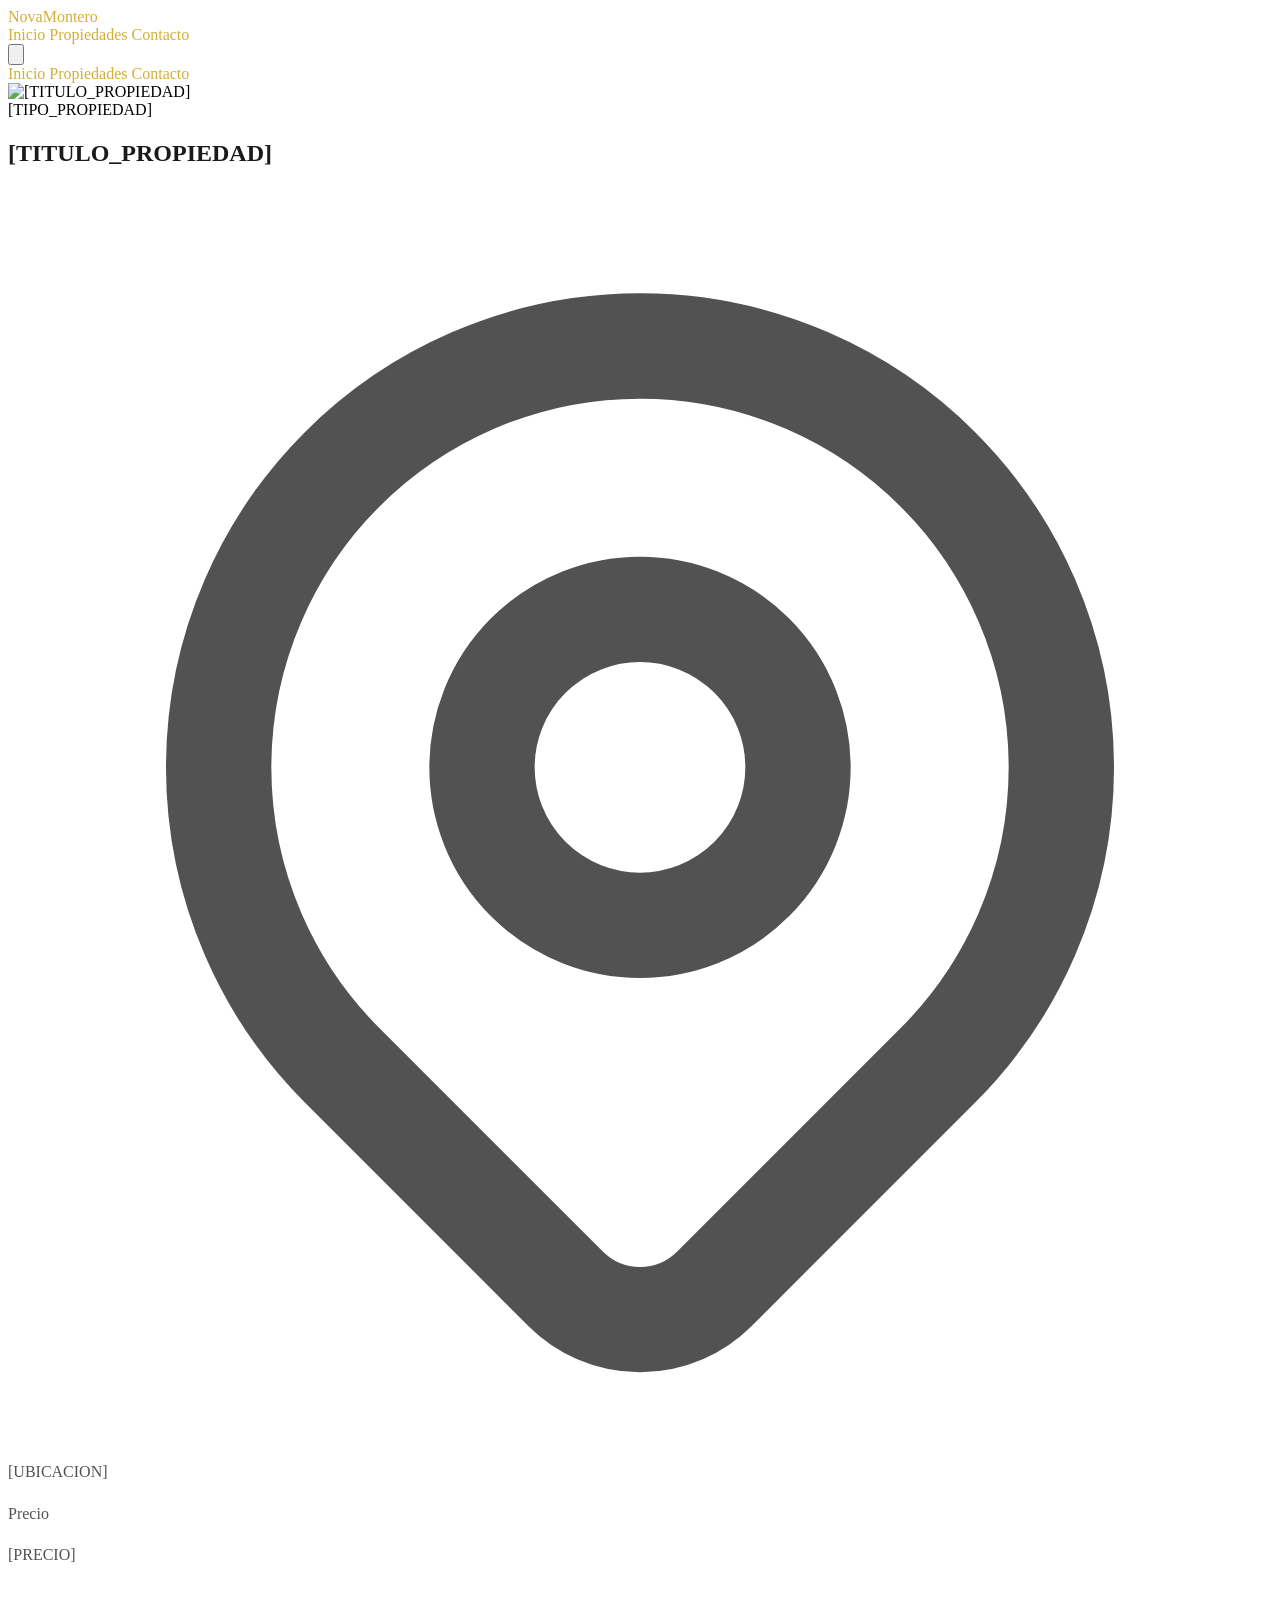
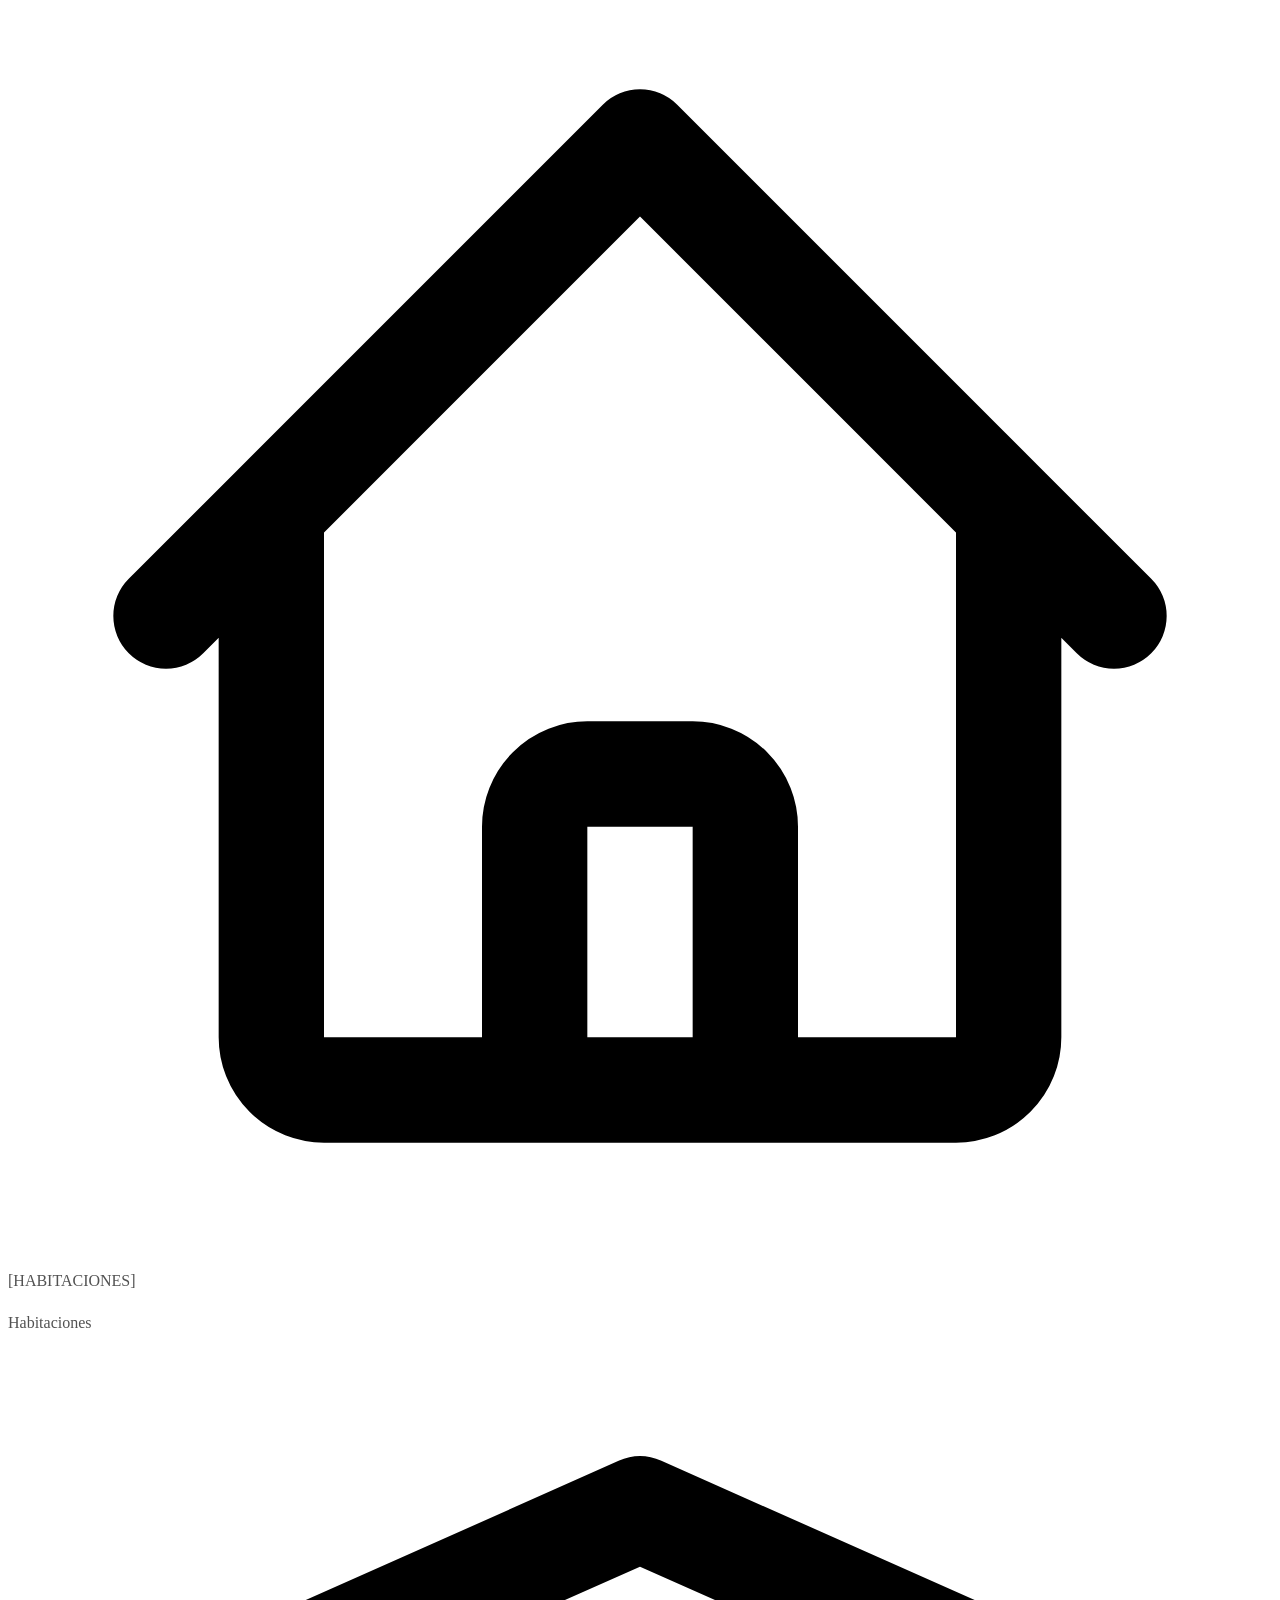
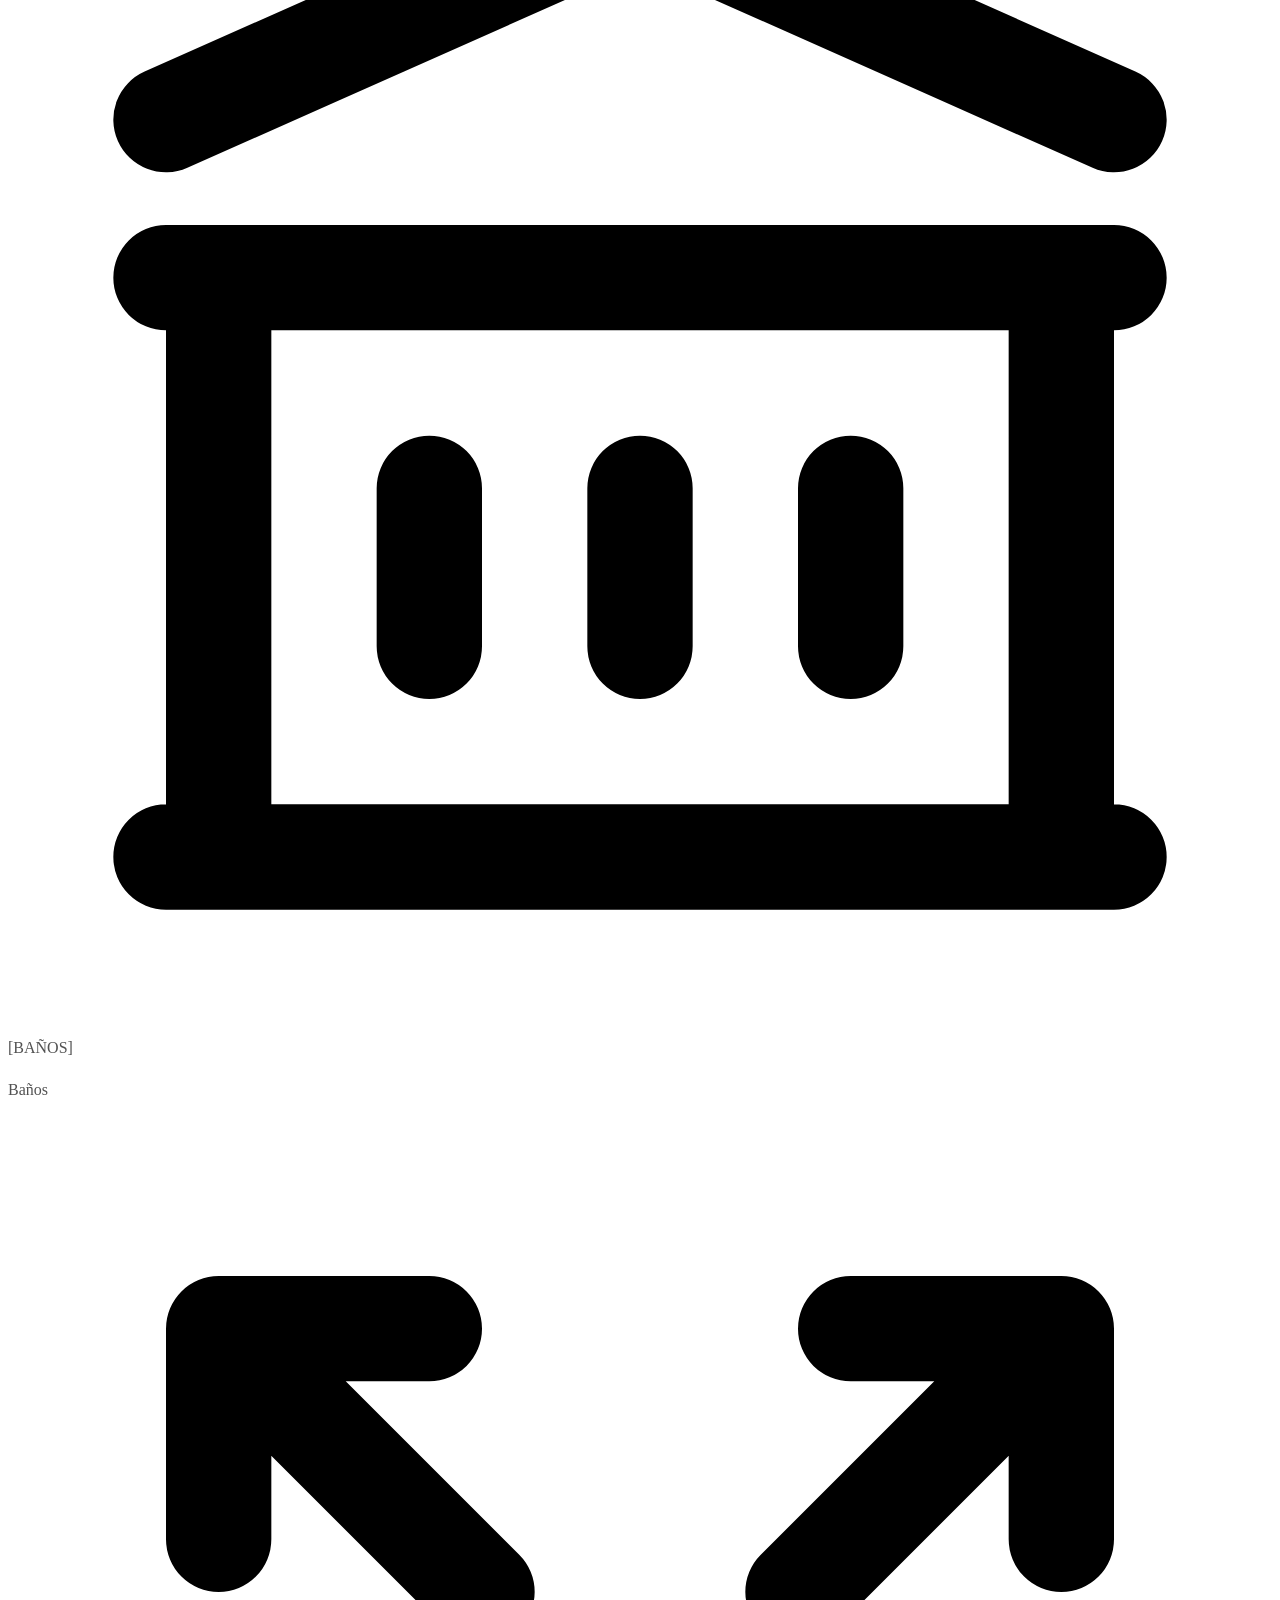
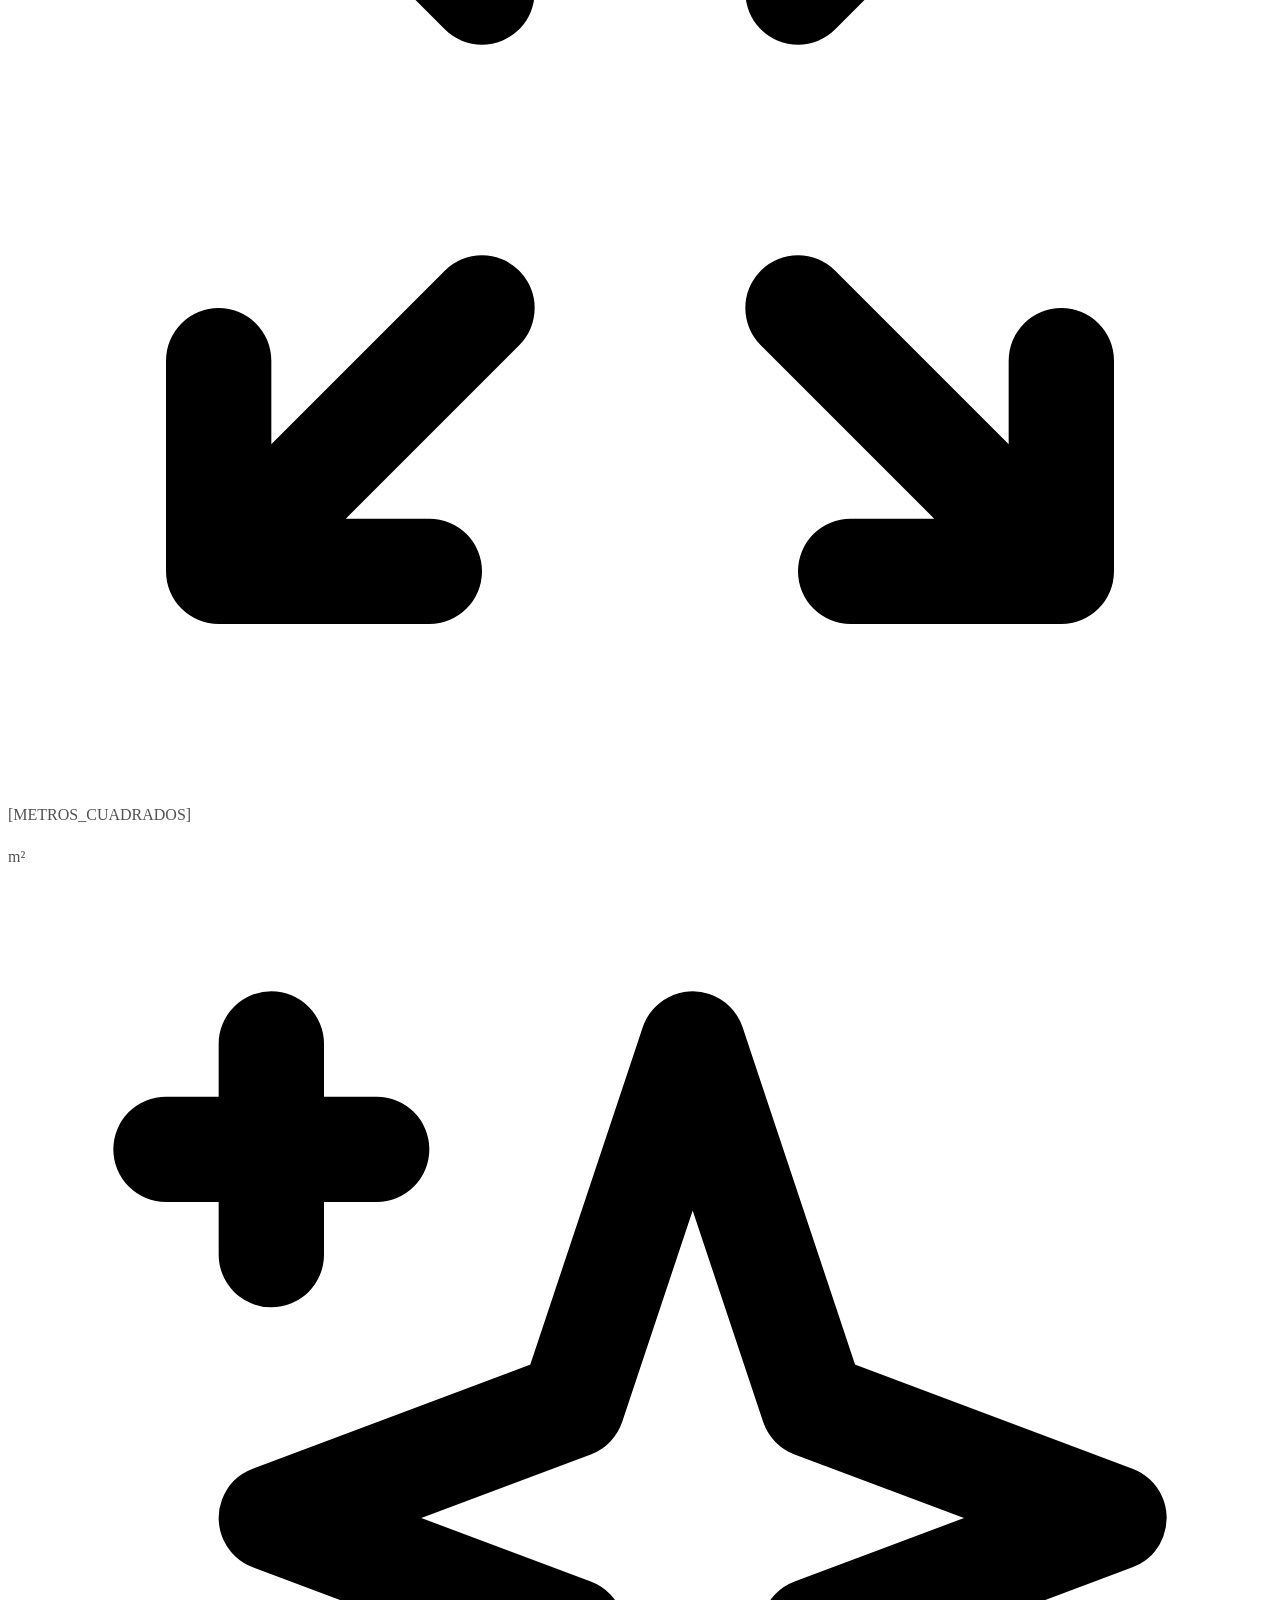
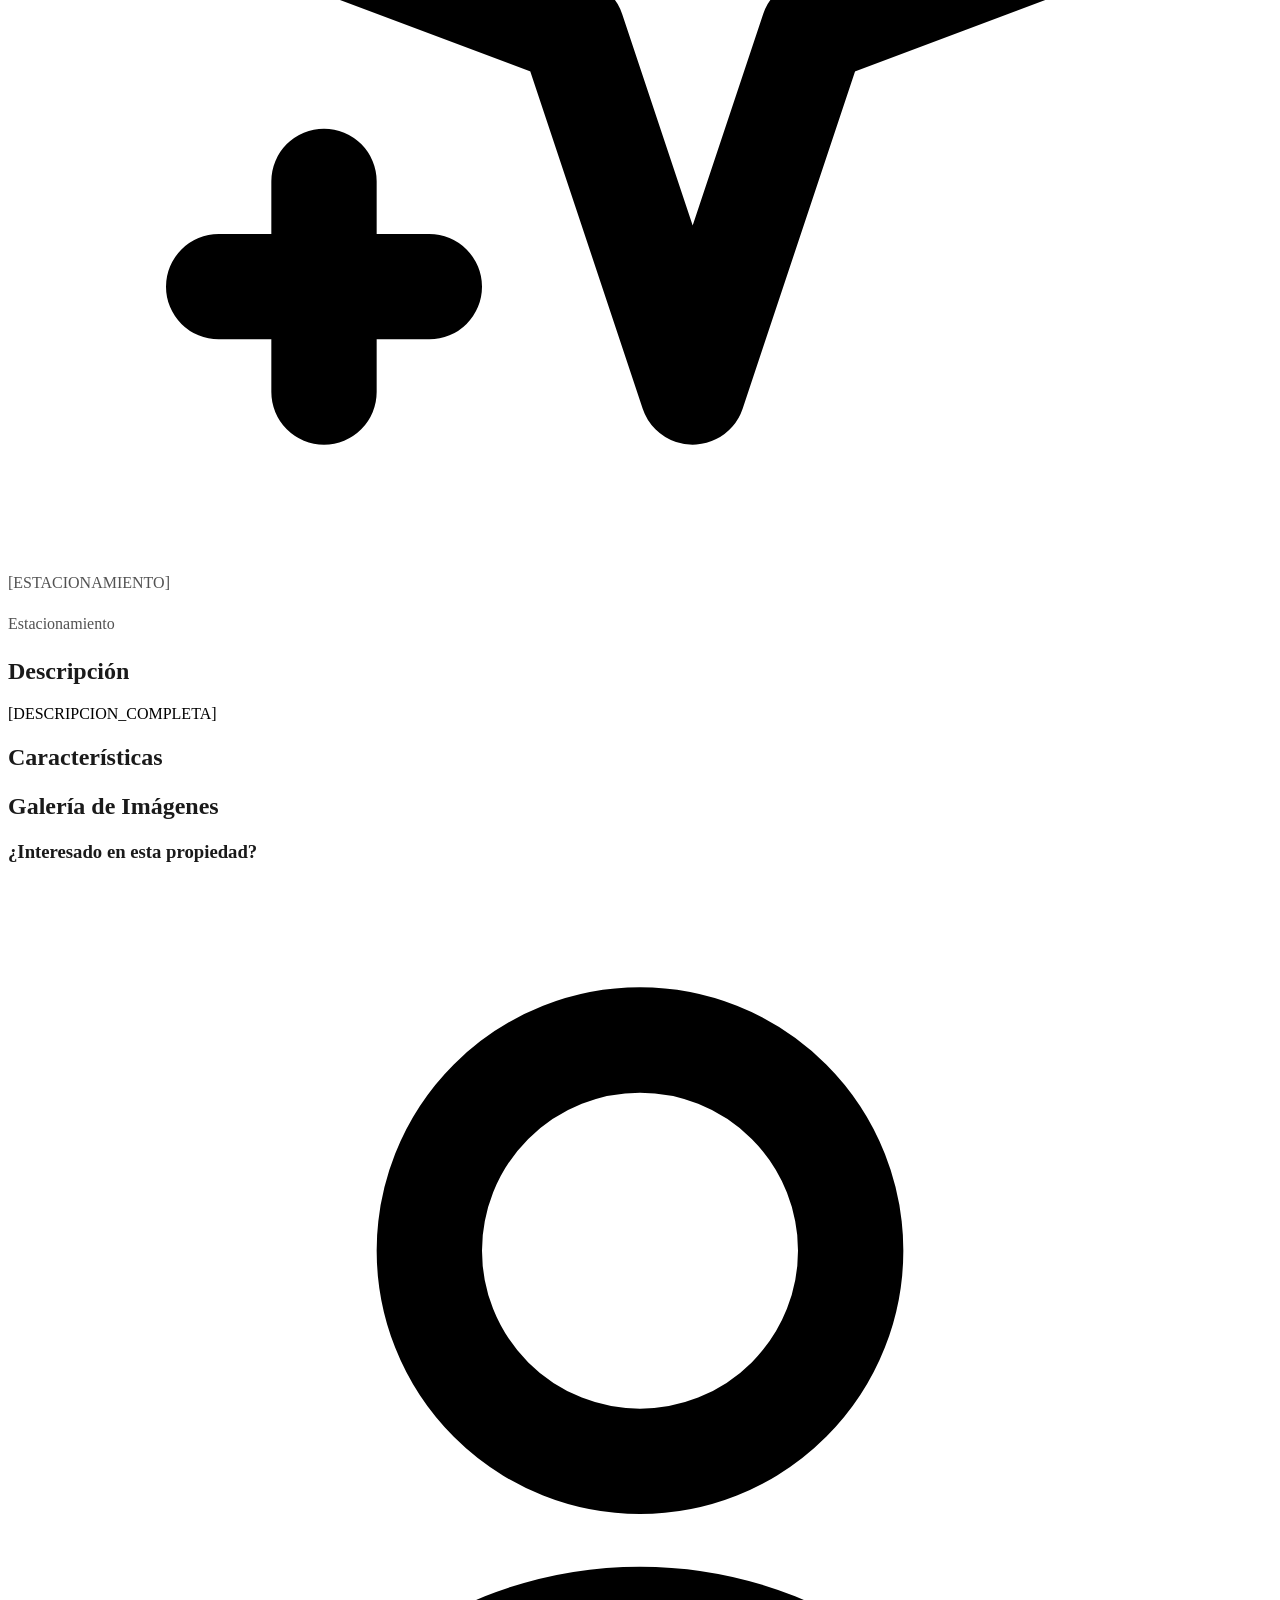
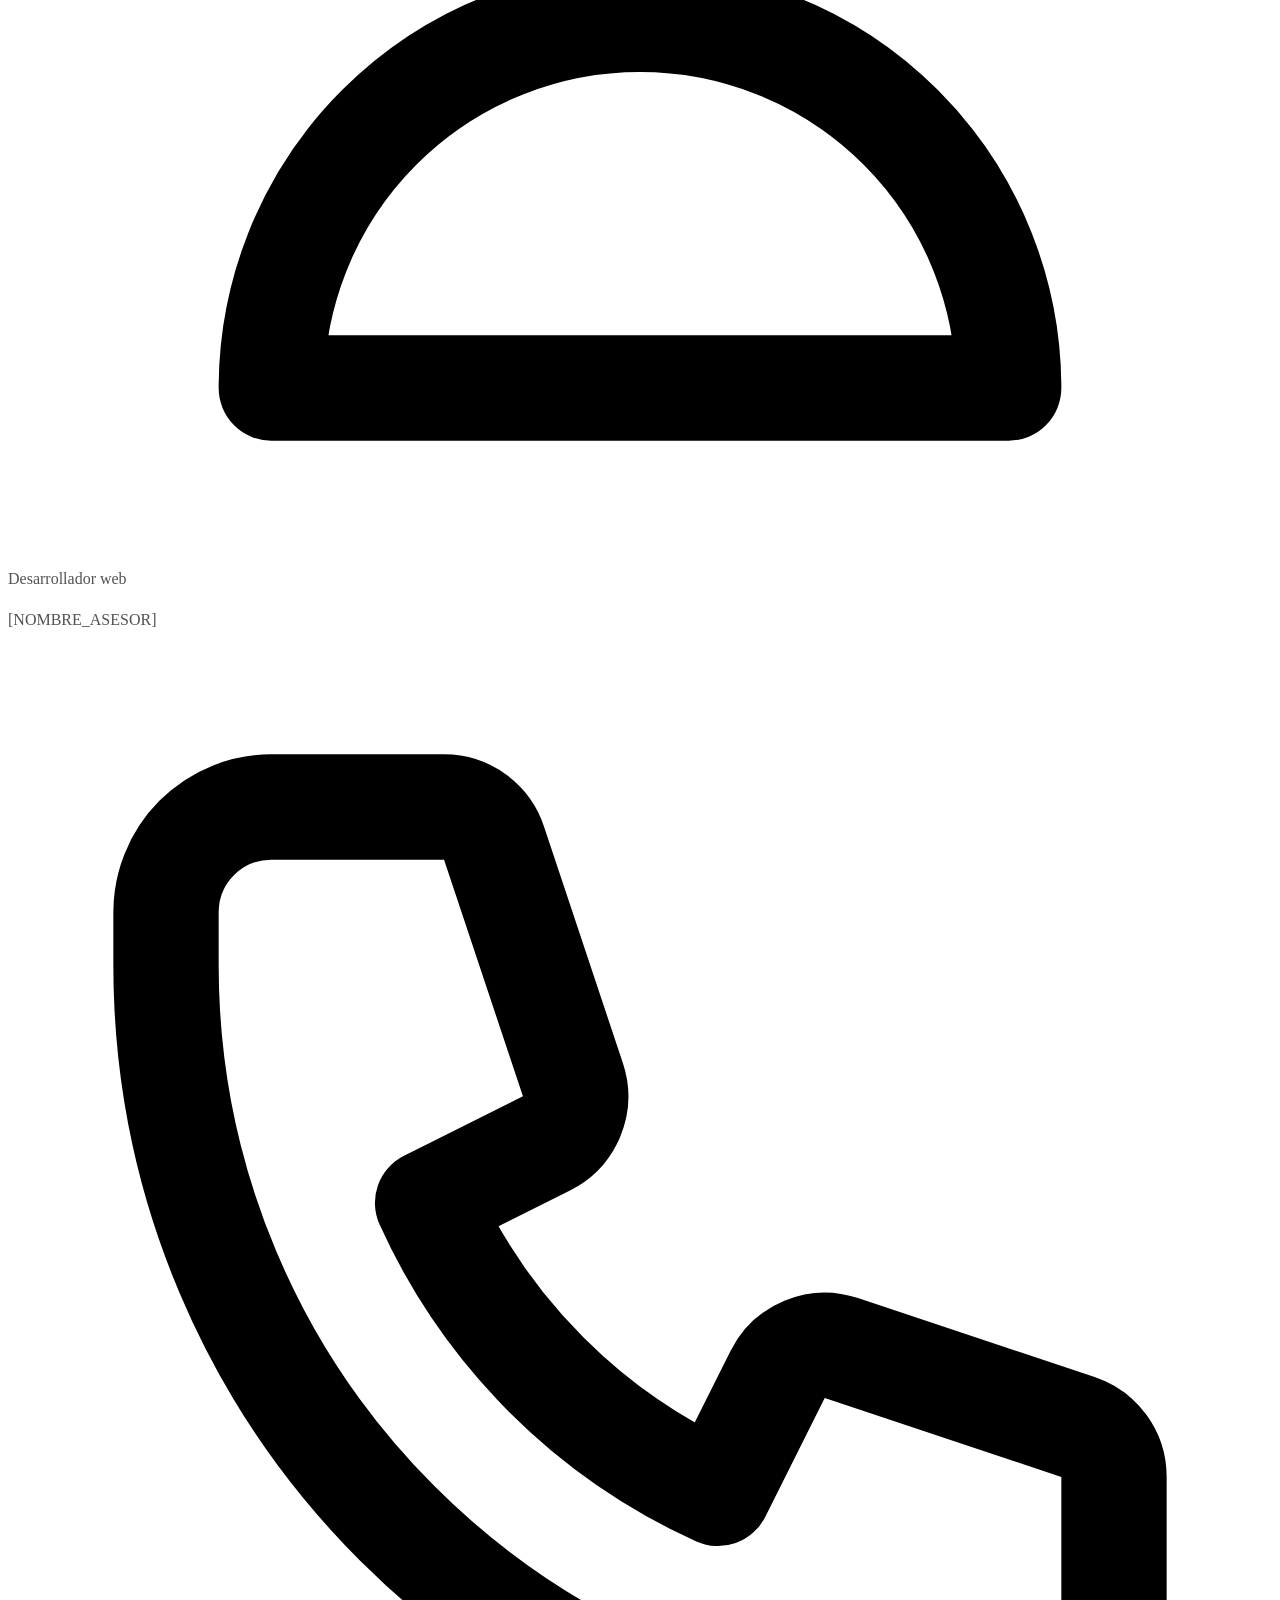
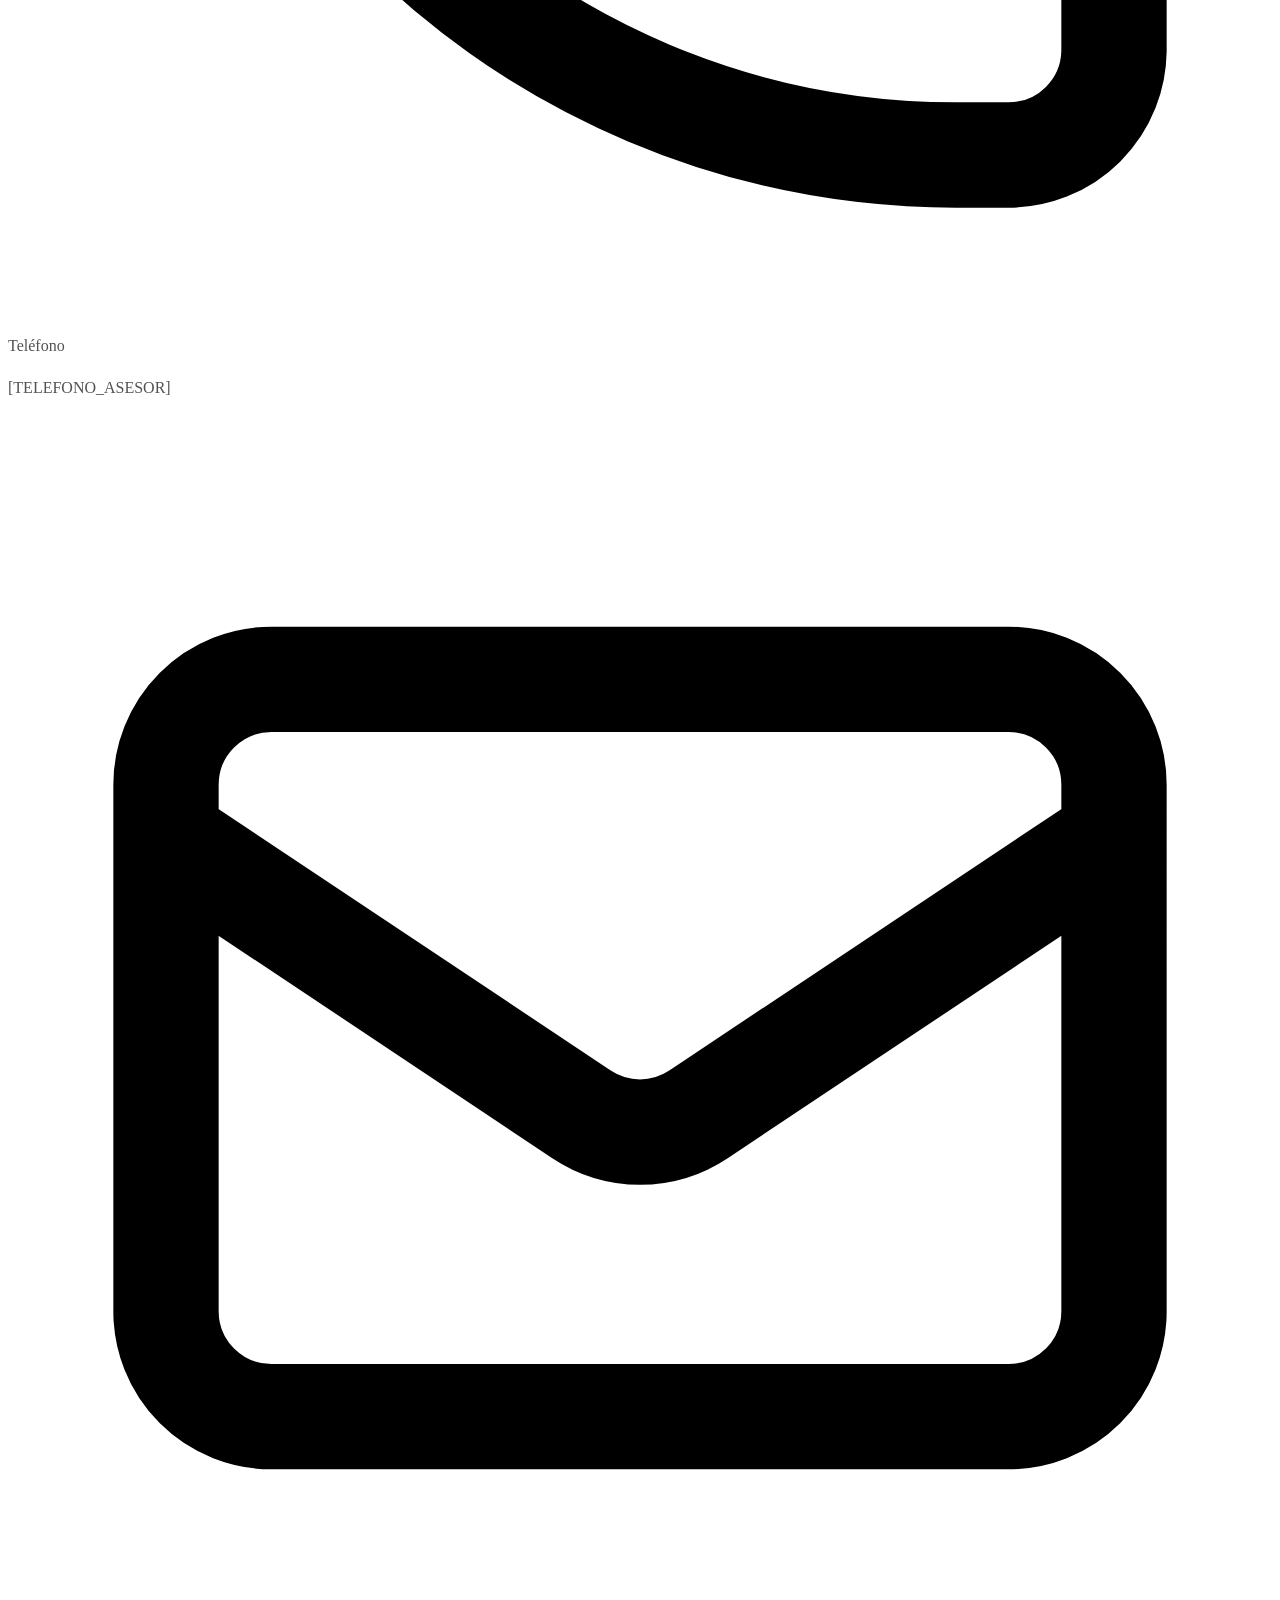
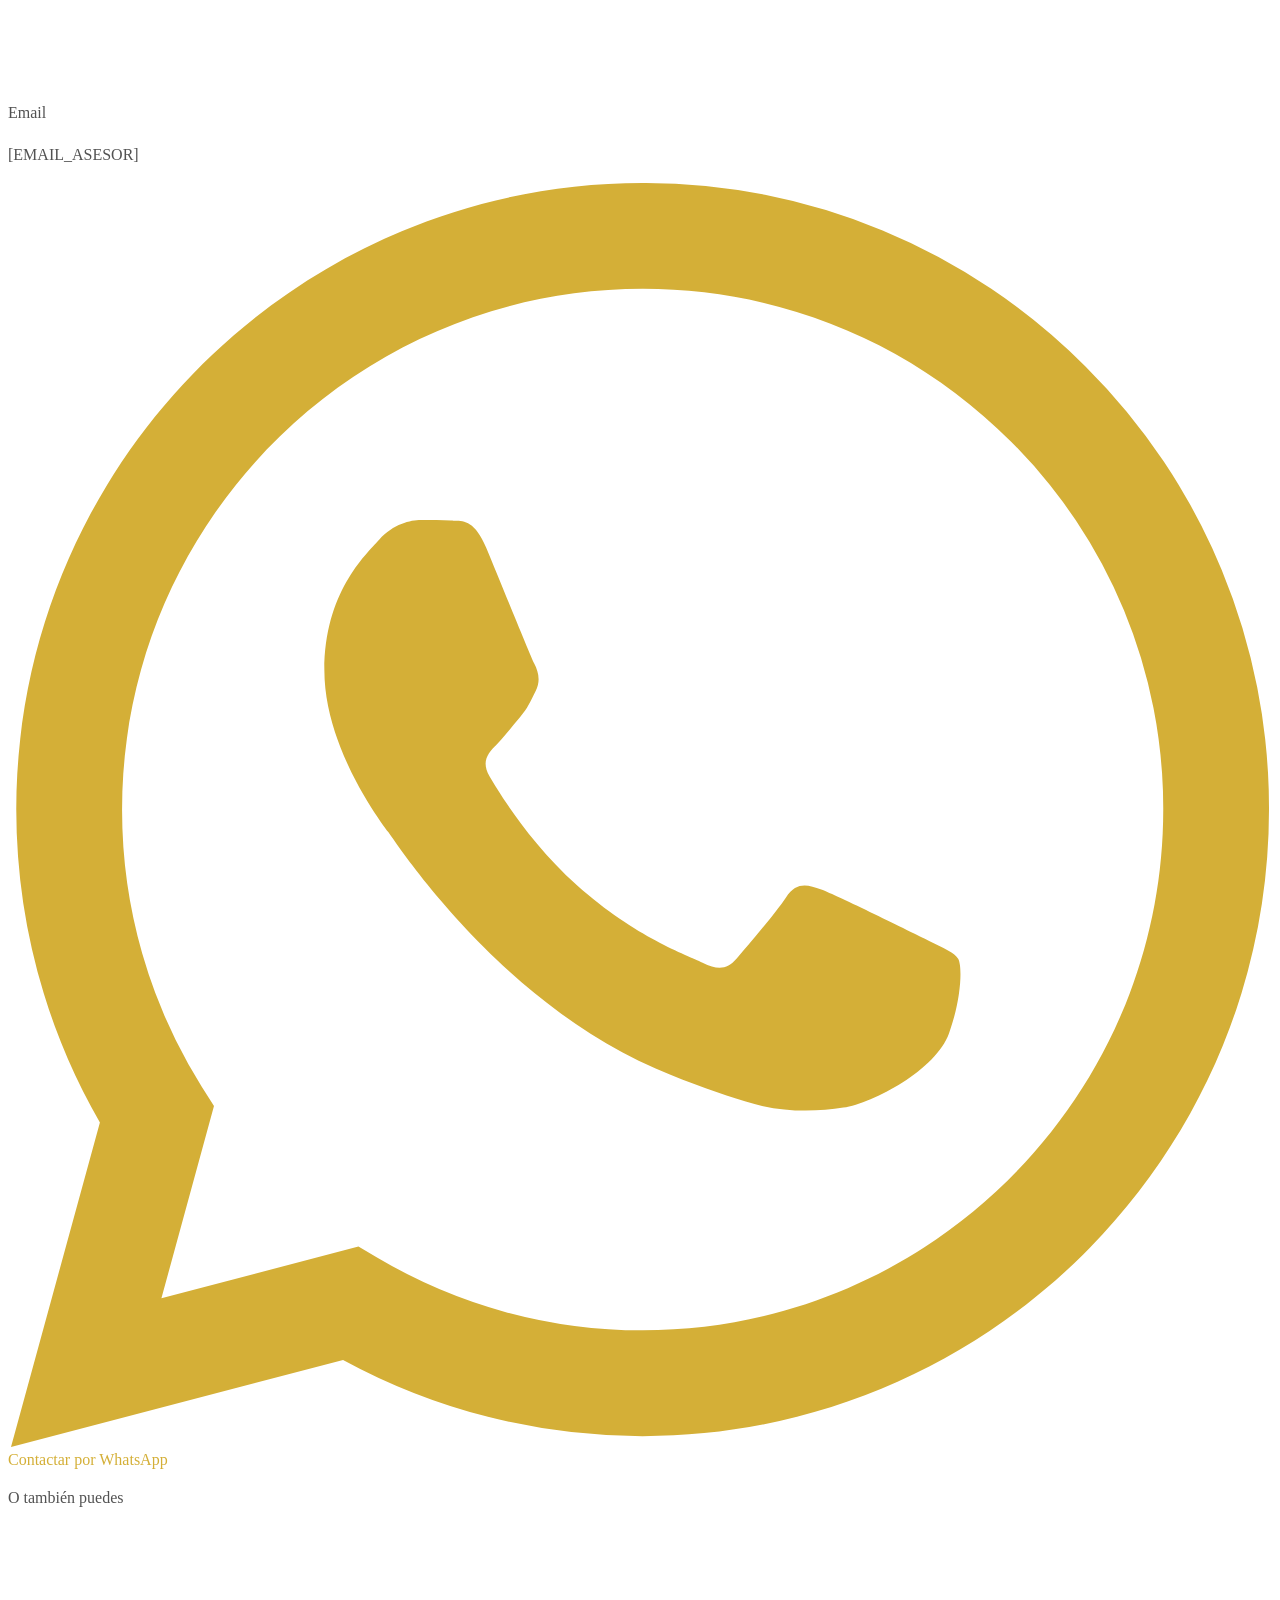
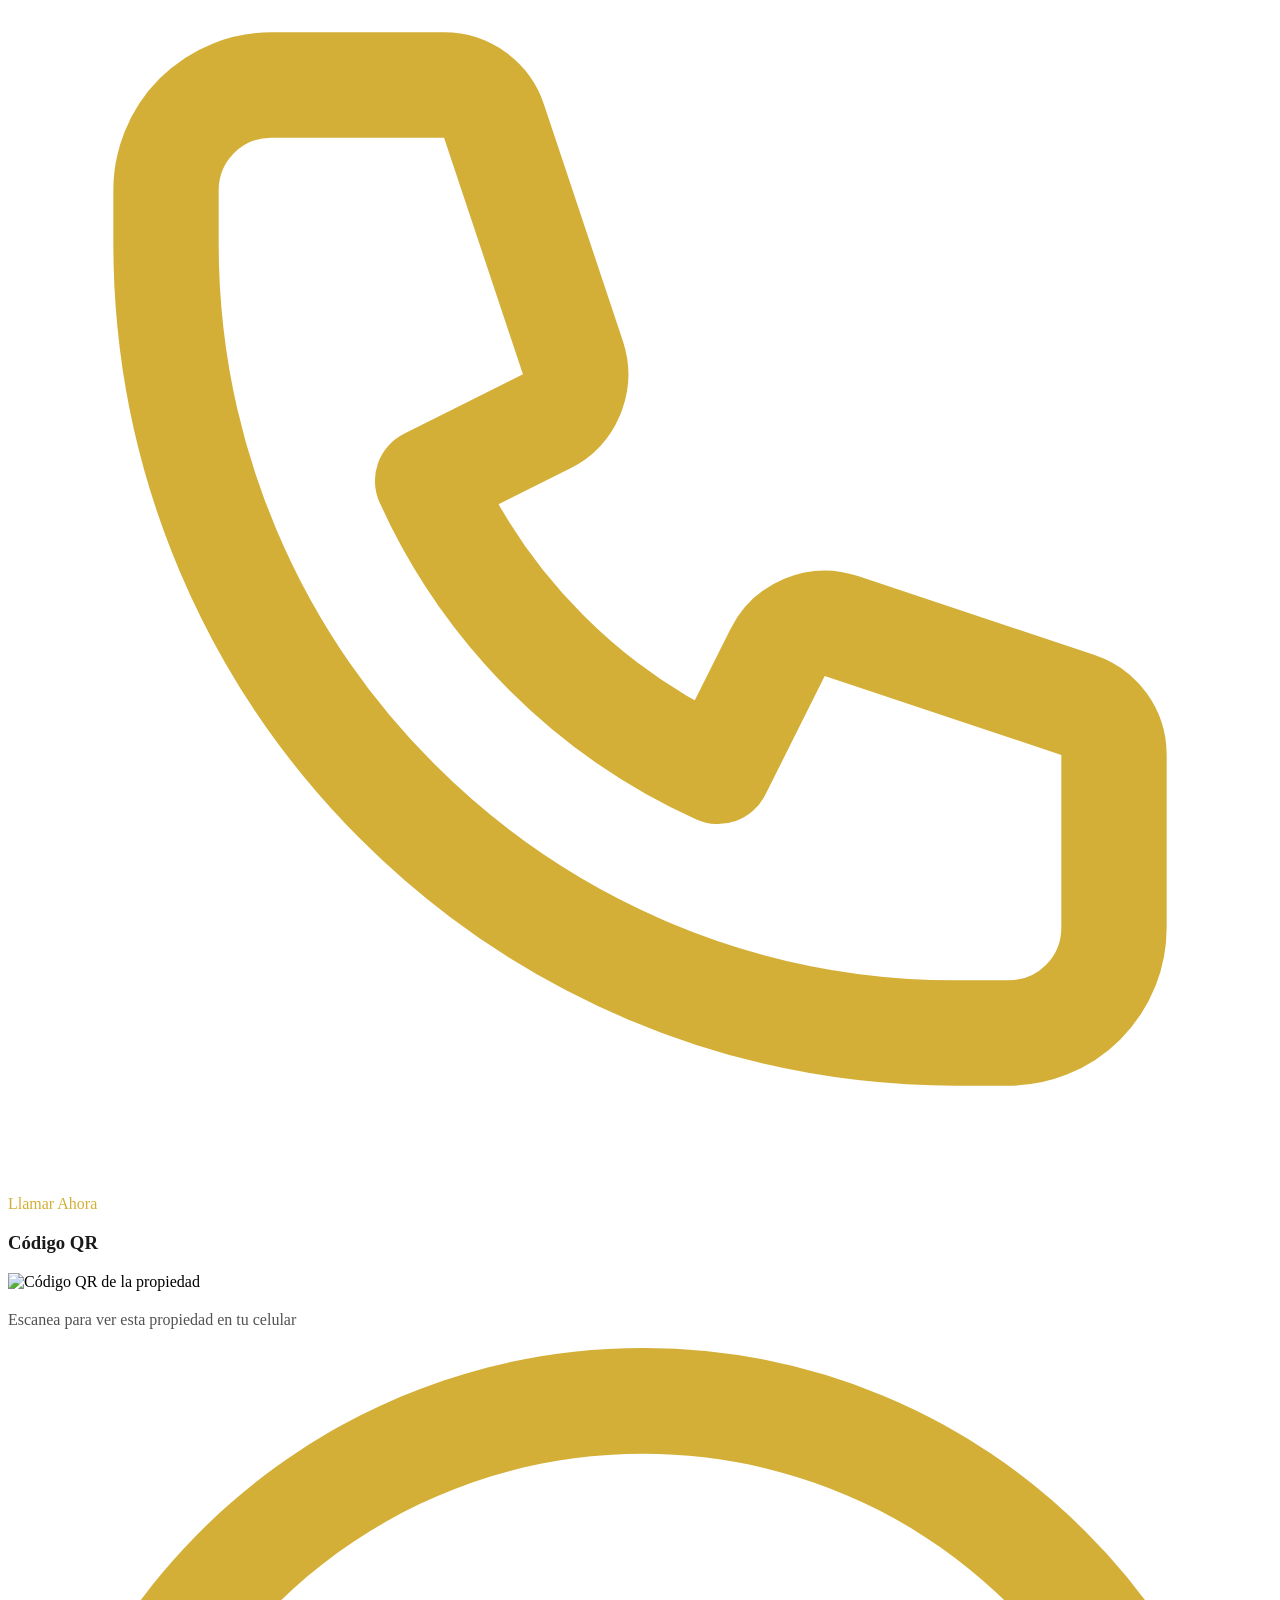
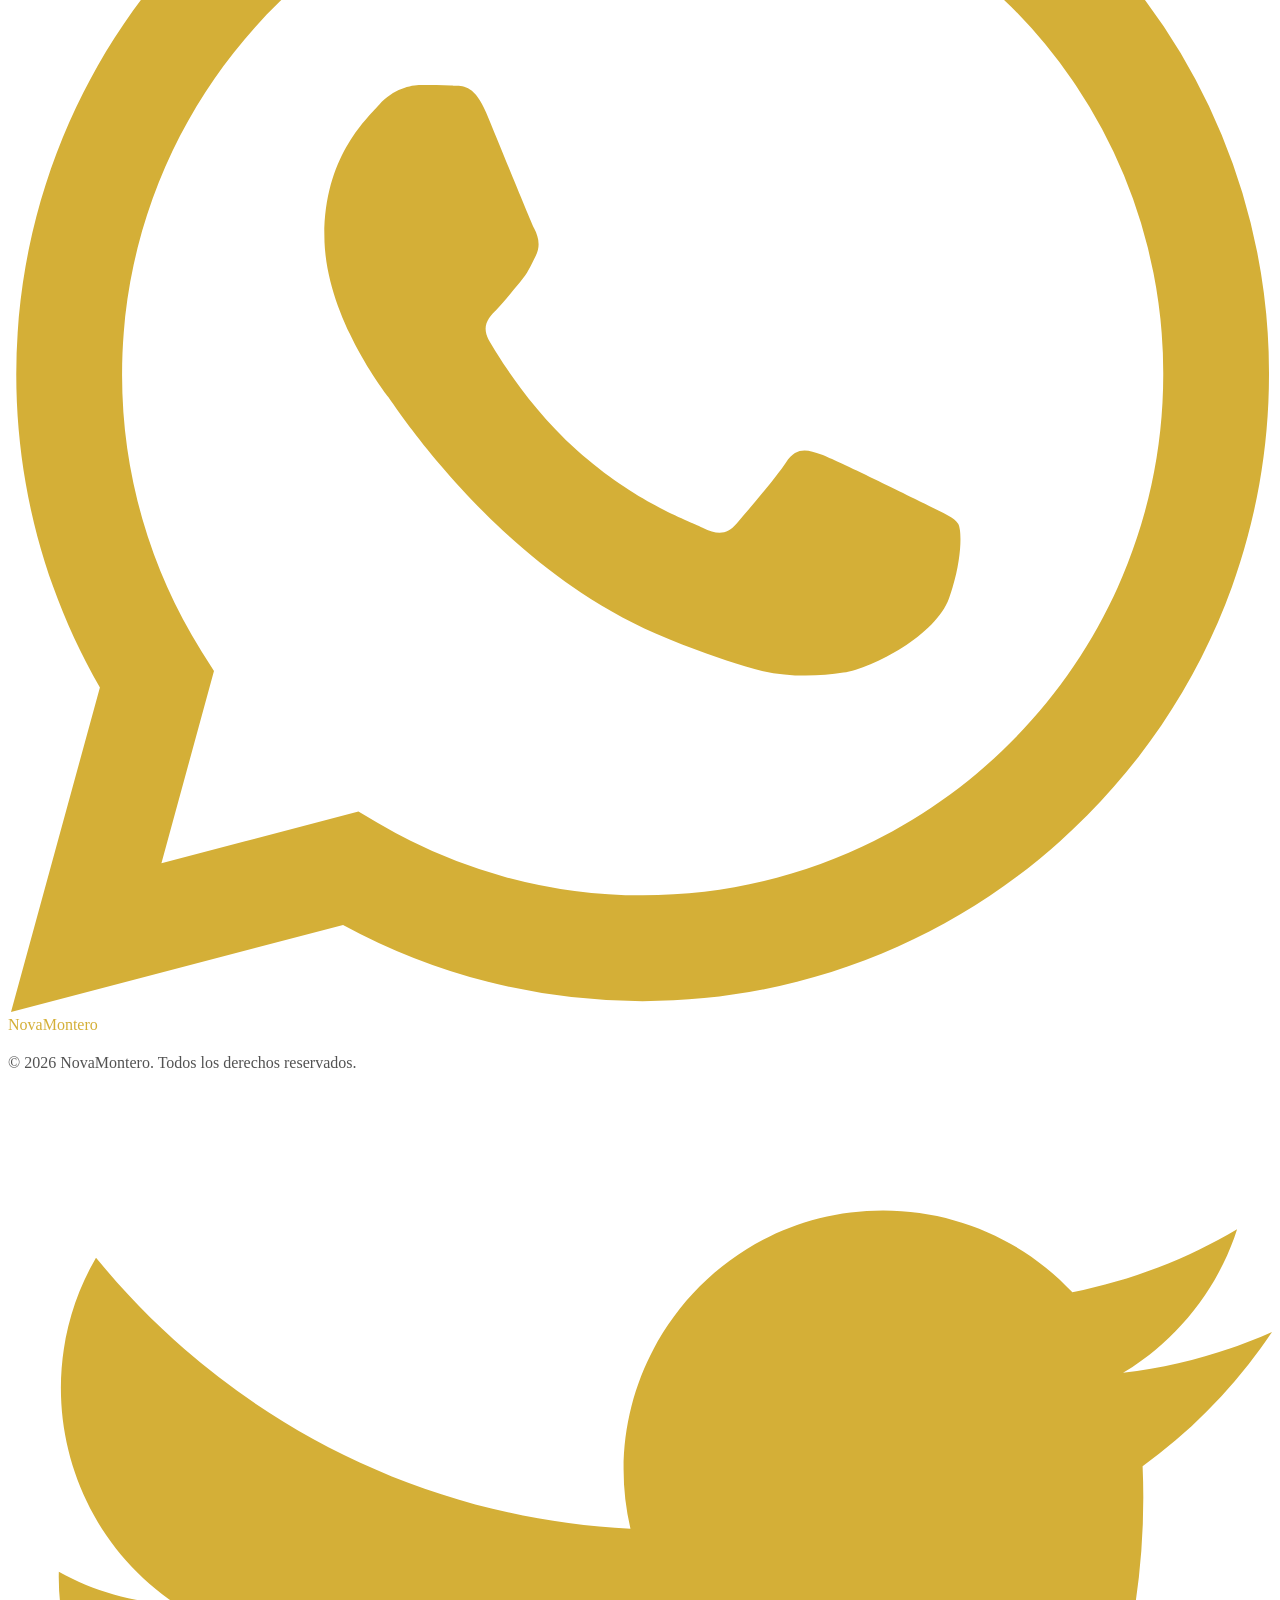
==== commit 42909ed4: "Actualiza info de contacto: Yonnatan Hurtado, email y Developper web" ====
--- a/plantillas/index.html
+++ b/plantillas/index.html
@@ -165,7 +165,7 @@
                                     </svg>
                                 </div>
                                 <div>
-                                    <p class="text-sm text-gray-500">Asesor</p>
+                                    <p class="text-sm text-gray-500">Desarrollador web</p>
                                     <p class="font-medium text-gray-800">[NOMBRE_ASESOR]</p>
                                 </div>
                             </div>
